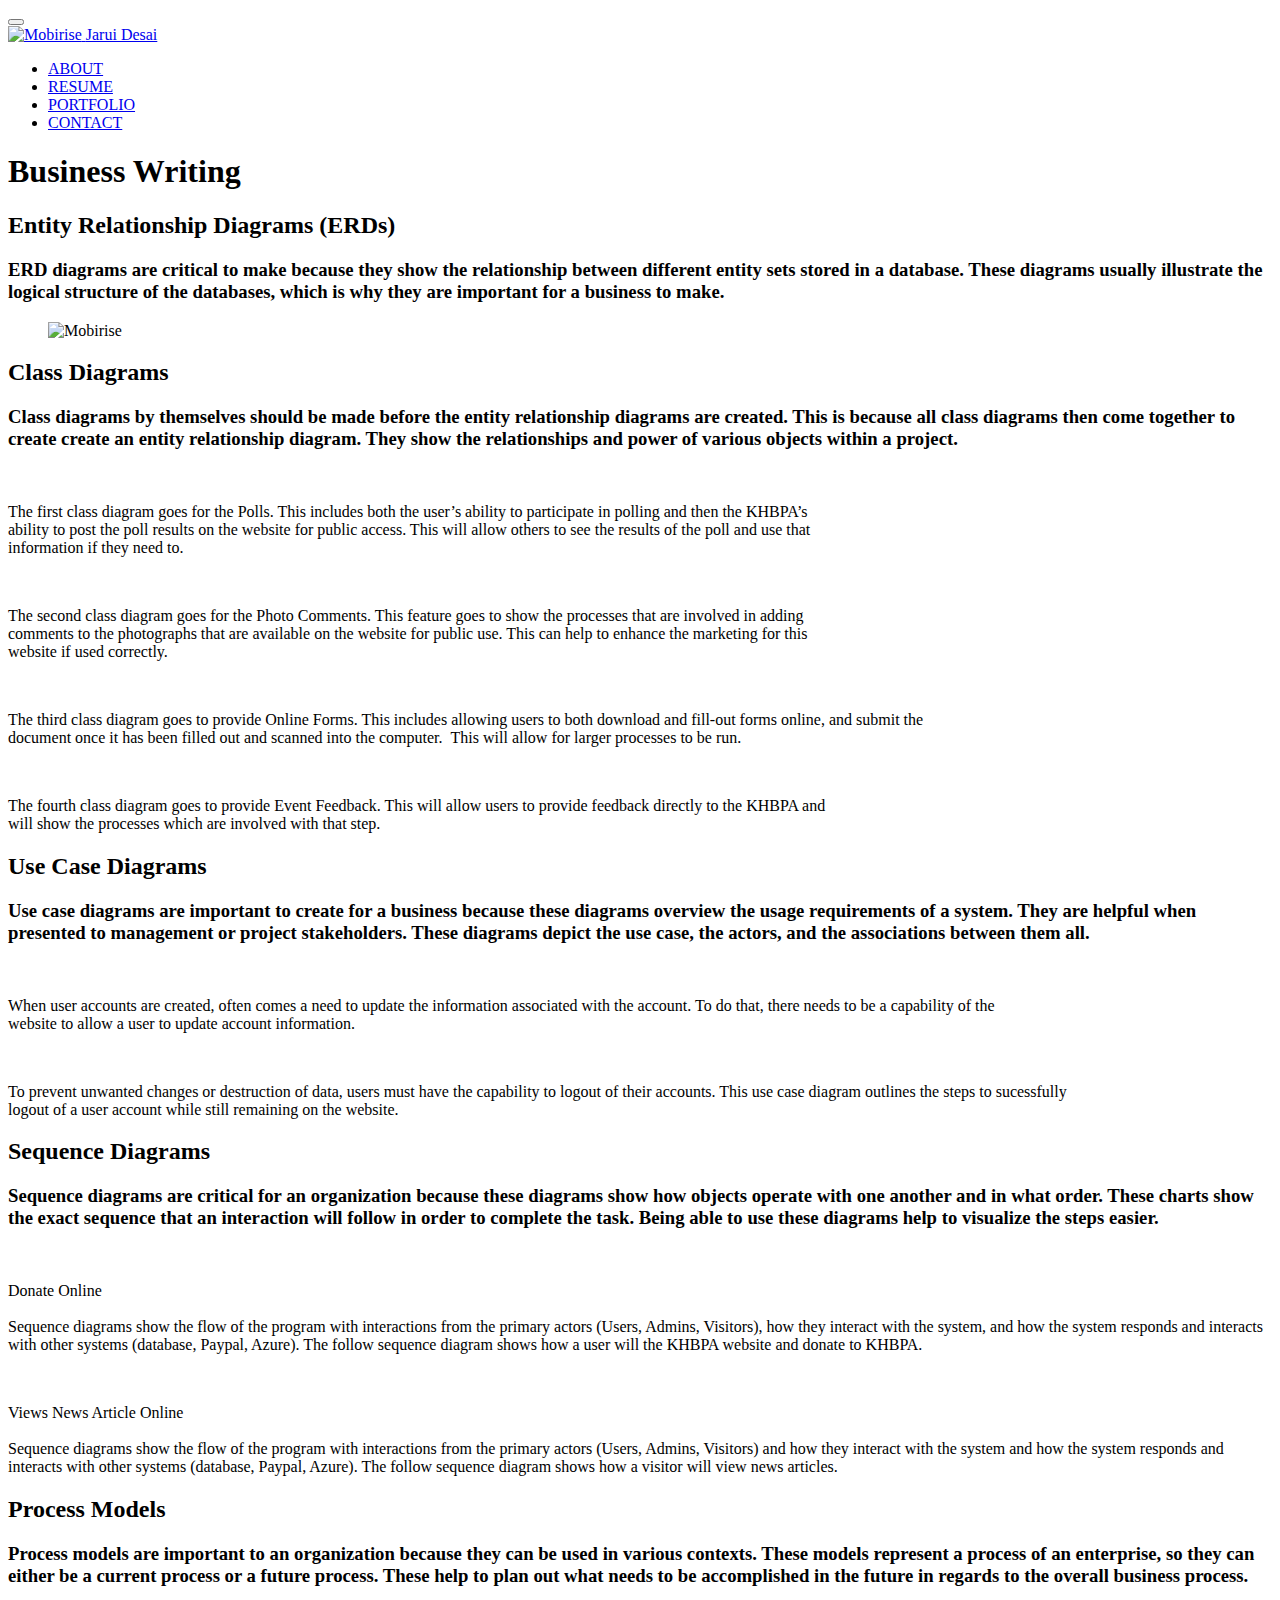
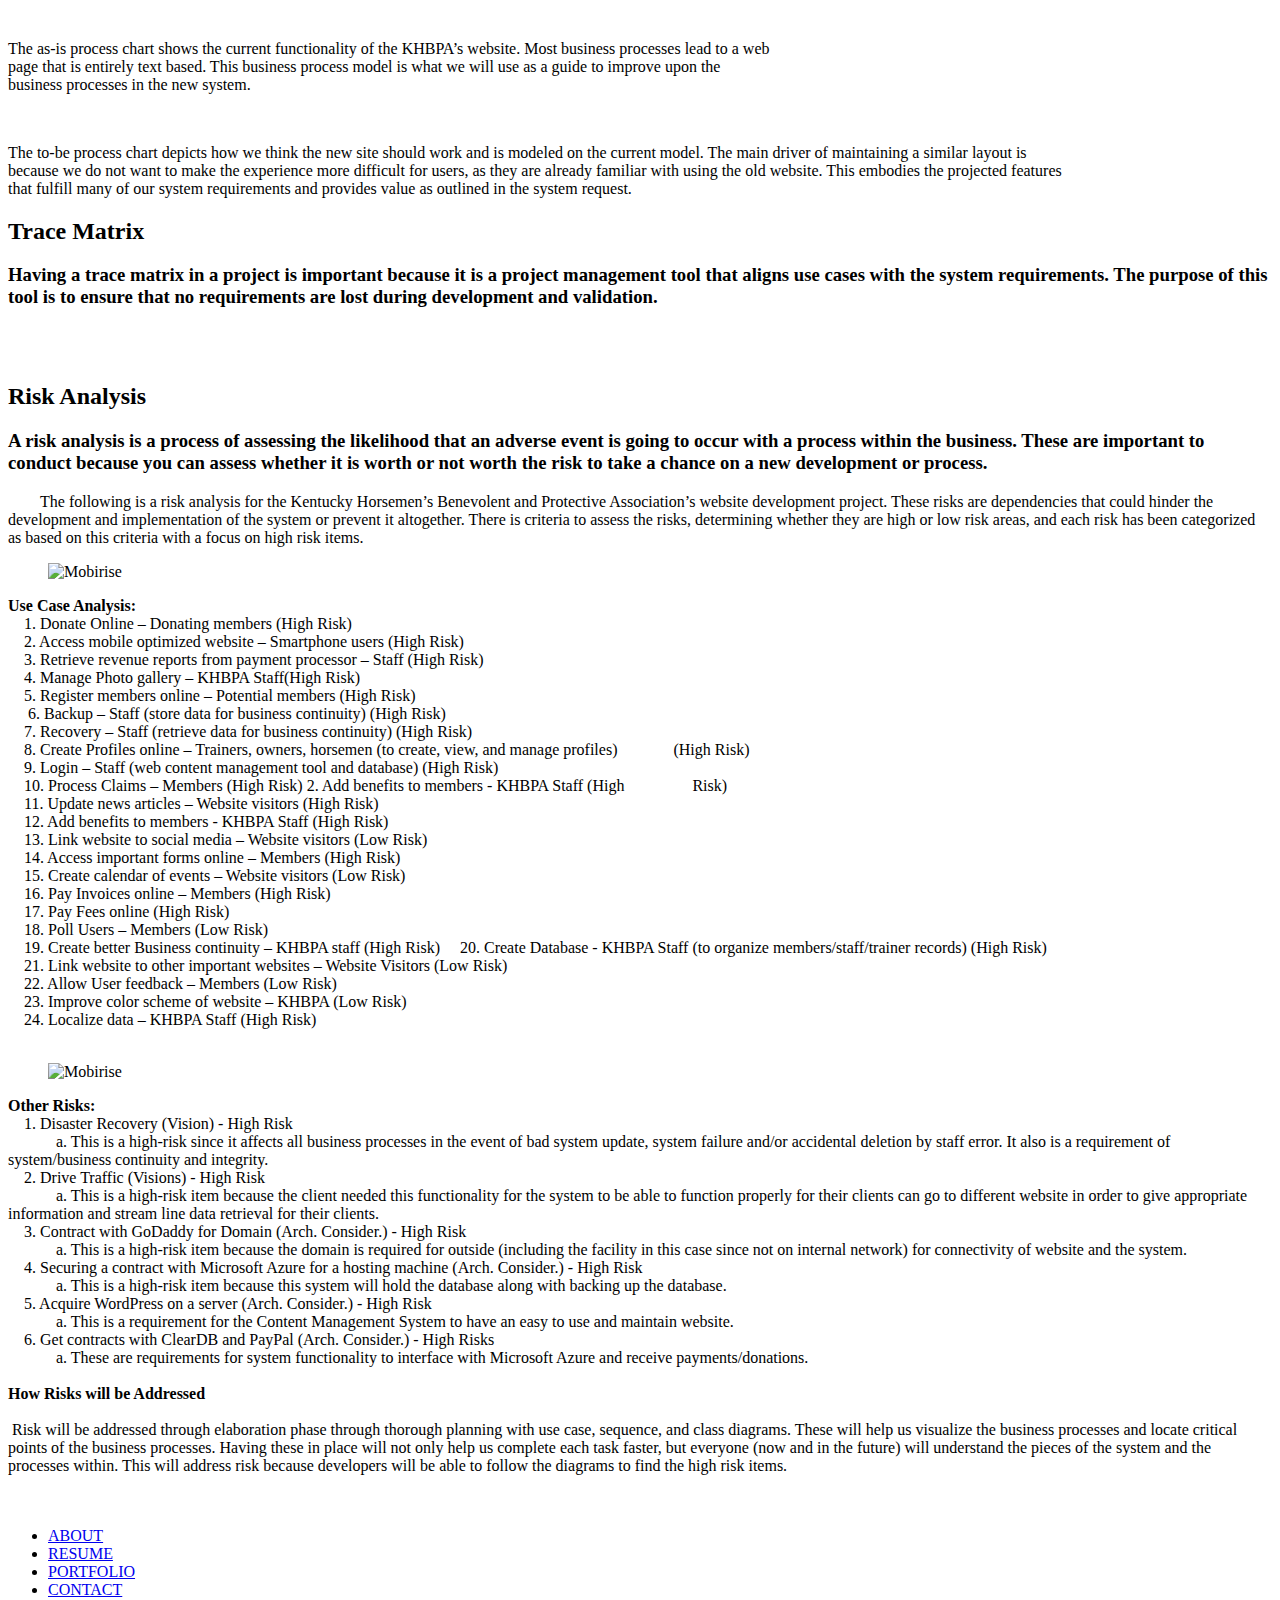
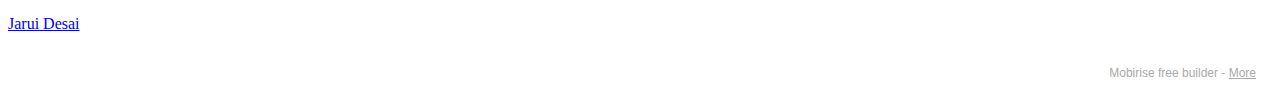
==== business-writing.html @ caa0dbec "Update-1" ====
<!DOCTYPE html>
<html  >
<head>
  <!-- Site made with Mobirise Website Builder v5.2.0, https://mobirise.com -->
  <meta charset="UTF-8">
  <meta http-equiv="X-UA-Compatible" content="IE=edge">
  <meta name="generator" content="Mobirise v5.2.0, mobirise.com">
  <meta name="viewport" content="width=device-width, initial-scale=1, minimum-scale=1">
  <link rel="shortcut icon" href="assets/images/c88c3e20-a237-4eab-bd87-6e2b5e1bd76b-1-172x172.png" type="image/x-icon">
  <meta name="description" content="ERD diagrams are critical to make because they show the relationship between different entity sets stored in a database. These diagrams usually illustrate the logical structure of the databases, which is why they are important for a business to make. ">
  
  
  <title>Business Writing</title>
  <link rel="stylesheet" href="assets/web/assets/mobirise-icons/mobirise-icons.css">
  <link rel="stylesheet" href="assets/bootstrap/css/bootstrap.min.css">
  <link rel="stylesheet" href="assets/bootstrap/css/bootstrap-grid.min.css">
  <link rel="stylesheet" href="assets/bootstrap/css/bootstrap-reboot.min.css">
  <link rel="stylesheet" href="assets/tether/tether.min.css">
  <link rel="stylesheet" href="assets/dropdown/css/style.css">
  <link rel="stylesheet" href="assets/socicon/css/styles.css">
  <link rel="stylesheet" href="assets/theme/css/style.css">
  <link rel="preload" as="style" href="assets/mobirise/css/mbr-additional.css"><link rel="stylesheet" href="assets/mobirise/css/mbr-additional.css" type="text/css">
  
  
  
  
</head>
<body>
  
  <link rel="stylesheet" href="style.less" class="cid-reArN3OU71" id="menu1-1r" data-rv-view="7881"><section class="menu cid-reArN3OU71" once="menu" id="menu1-1r">

    

    <nav class="navbar navbar-expand beta-menu navbar-dropdown align-items-center navbar-fixed-top navbar-toggleable-sm">
        <button class="navbar-toggler navbar-toggler-right" type="button" data-toggle="collapse" data-target="#navbarSupportedContent" aria-controls="navbarSupportedContent" aria-expanded="false" aria-label="Toggle navigation">
            <div class="hamburger">
                <span></span>
                <span></span>
                <span></span>
                <span></span>
            </div>
        </button>
        <div class="menu-logo">
            <div class="navbar-brand">
                <span class="navbar-logo">
                    <a href="website.html">
                         <img src="assets/images/c88c3e20-a237-4eab-bd87-6e2b5e1bd76b-1-172x172.png" alt="Mobirise" title="" style="height: 3.8rem;">
                    </a>
                </span>
                <span class="navbar-caption-wrap"><a class="navbar-caption text-white text-primary display-4" href="website.html">Jarui Desai</a></span>
            </div>
        </div>
        <div class="collapse navbar-collapse" id="navbarSupportedContent">
            <ul class="navbar-nav nav-dropdown nav-right" data-app-modern-menu="true"><li class="nav-item">
                    <a class="nav-link link text-white text-primary display-4" href="about.html">ABOUT</a>
                </li>
                <li class="nav-item">
                    <a class="nav-link link text-white text-primary display-4" href="resume.html">RESUME</a>
                </li><li class="nav-item"><a class="nav-link link text-white text-primary display-4" href="portfolio.html">PORTFOLIO<br></a></li><li class="nav-item"><a class="nav-link link text-white text-primary display-4" href="contact.html">CONTACT</a></li></ul>
            
        </div>
    </nav>
</section>

<section class="cid-rgGKd4ITV1 mbr-parallax-background" id="header2-27">

    

    <div class="mbr-overlay" style="opacity: 0.5; background-color: rgb(118, 118, 118);"></div>

    <div class="container align-center">
        <div class="row justify-content-md-center">
            <div class="mbr-white col-md-10">
                <h1 class="mbr-section-title mbr-bold pb-3 mbr-fonts-style display-1">
                    Business Writing</h1>
                
                
                
            </div>
        </div>
    </div>
    
</section>

<section class="mbr-section content4 cid-rgIsRX5iy7" id="content4-2c">

    

    <div class="container">
        <div class="media-container-row">
            <div class="title col-12 col-md-8">
                <h2 class="align-center pb-3 mbr-fonts-style display-5">Entity Relationship Diagrams (ERDs)</h2>
                <h3 class="mbr-section-subtitle align-center mbr-light mbr-fonts-style display-7">ERD diagrams are critical to make because they show the relationship between different entity sets stored in a database. These diagrams usually illustrate the logical structure of the databases, which is why they are important for a business to make.&nbsp;</h3>
                
            </div>
        </div>
    </div>
</section>

<section class="cid-rgIwyR4ZHr" id="image2-2n">

    

    <figure class="mbr-figure container">
        <div class="image-block" style="width: 55%;">
            <img src="assets/images/1-1272x811.png" alt="Mobirise" title="">
            
        </div>
    </figure>
</section>

<section class="mbr-section content4 cid-rgItG8bFVm" id="content4-2h">

    

    <div class="container">
        <div class="media-container-row">
            <div class="title col-12 col-md-8">
                <h2 class="align-center pb-3 mbr-fonts-style display-5">Class Diagrams</h2>
                <h3 class="mbr-section-subtitle align-center mbr-light mbr-fonts-style display-7">Class diagrams by themselves should be made before the entity relationship diagrams are created. This is because all class diagrams then come together to create create an entity relationship diagram. They show the relationships and power of various objects within a project.</h3>
                
            </div>
        </div>
    </div>
</section>

<section class="cid-rgIwAuCbH1" id="image4-2o">
    <!-- Block parameters controls (Blue "Gear" panel) -->
    
    <!-- End block parameters -->
    <div class="container images-container">
            <div class="media-container-row" style="width: 66%;">
                <div class="img-item item1" style="width: 101%;">
                    <img src="assets/images/2-498x710.png" alt="" title="">
                    <div class="img-caption">
                        <p class="mbr-fonts-style align-center mbr-black display-7">
                            The first class diagram goes for the Polls. This includes both the user’s ability to participate in polling and then the KHBPA’s ability to post the poll results on the website for public access. This will allow others to see the results of the poll and use that information if they need to.
                        </p>
                    </div>
                </div>
                <div class="img-item">
                    <img src="assets/images/3-554x733.png" alt="" title="">
                    <div class="img-caption">
                        <p class="mbr-fonts-style align-center mbr-black display-7">The second class diagram goes for the Photo Comments. This feature goes to show the processes that are involved in adding comments to the photographs that are available on the website for public use. This can help to enhance the marketing for this website if used correctly.&nbsp;</p>
                    </div>
                </div>
            </div>
    </div>
</section>

<section class="cid-rgIwBRKGa8" id="image4-2p">
    <!-- Block parameters controls (Blue "Gear" panel) -->
    
    <!-- End block parameters -->
    <div class="container images-container">
            <div class="media-container-row" style="width: 66%;">
                <div class="img-item item1" style="width: 112%;">
                    <img src="assets/images/4-427x753.png" alt="" title="">
                    <div class="img-caption">
                        <p class="mbr-fonts-style align-center mbr-black display-7">The third class diagram goes to provide Online Forms. This includes allowing users to both download and fill-out forms online, and submit the document once it has been filled out and scanned into the computer. &nbsp;This will allow for larger processes to be run. 
                        </p>
                    </div>
                </div>
                <div class="img-item">
                    <img src="assets/images/5-409x772.png" alt="" title="">
                    <div class="img-caption">
                        <p class="mbr-fonts-style align-center mbr-black display-7">
                            The fourth class diagram goes to provide Event Feedback. This will allow users to provide feedback directly to the KHBPA and will show the processes which are involved with that step.
                        </p>
                    </div>
                </div>
            </div>
    </div>
</section>

<section class="mbr-section content4 cid-rgItGkviXA" id="content4-2i">

    

    <div class="container">
        <div class="media-container-row">
            <div class="title col-12 col-md-8">
                <h2 class="align-center pb-3 mbr-fonts-style display-5">Use Case Diagrams</h2>
                <h3 class="mbr-section-subtitle align-center mbr-light mbr-fonts-style display-7">Use case diagrams are important to create for a business because these diagrams overview the usage requirements of a system. They are helpful when presented to management or project stakeholders. These diagrams depict the use case, the actors, and the associations between them all.&nbsp;</h3>
                
            </div>
        </div>
    </div>
</section>

<section class="cid-rgIGwwaCuQ" id="image4-2q">
    <!-- Block parameters controls (Blue "Gear" panel) -->
    
    <!-- End block parameters -->
    <div class="container images-container">
            <div class="media-container-row" style="width: 85%;">
                <div class="img-item item1" style="width: 94%;">
                    <img src="assets/images/7-690x652.png" alt="" title="">
                    <div class="img-caption">
                        <p class="mbr-fonts-style align-center mbr-black display-7">When user accounts are created, often comes a need to update the information associated with the account. To do that, there needs to be a capability of the website to allow a user to update account information.</p>
                    </div>
                </div>
                <div class="img-item">
                    <img src="assets/images/6-626x549.png" alt="" title="">
                    <div class="img-caption">
                        <p class="mbr-fonts-style align-center mbr-black display-7">To prevent unwanted changes or destruction of data, users must have the capability to logout of their accounts. This use case diagram outlines the steps to sucessfully logout of a user account while still remaining on the website.</p>
                    </div>
                </div>
            </div>
    </div>
</section>

<section class="mbr-section content4 cid-rgItGtPvwQ" id="content4-2j">

    

    <div class="container">
        <div class="media-container-row">
            <div class="title col-12 col-md-8">
                <h2 class="align-center pb-3 mbr-fonts-style display-5">Sequence Diagrams</h2>
                <h3 class="mbr-section-subtitle align-center mbr-light mbr-fonts-style display-7">Sequence diagrams are critical for an organization because these diagrams show how objects operate with one another and in what order. These charts show the exact sequence that an interaction will follow in order to complete the task. Being able to use these diagrams help to visualize the steps easier. 
</h3>
                
            </div>
        </div>
    </div>
</section>

<section class="cid-rgIIvbQze1" id="image4-2r">
    <!-- Block parameters controls (Blue "Gear" panel) -->
    
    <!-- End block parameters -->
    <div class="container images-container">
            <div class="media-container-row" style="width: 100%;">
                <div class="img-item item1" style="width: 101%;">
                    <img src="assets/images/8-956x545.png" alt="" title="">
                    <div class="img-caption">
                        <p class="mbr-fonts-style align-center mbr-black display-7">
                            Donate Online<br><br>Sequence diagrams show the flow of the program with interactions from the primary actors (Users, Admins, Visitors), how they interact with the system, and how the system responds and interacts with other systems (database, Paypal, Azure). The follow sequence diagram shows how a user will the KHBPA website and donate to KHBPA.<br></p>
                    </div>
                </div>
                <div class="img-item">
                    <img src="assets/images/9-626x306.png" alt="" title="">
                    <div class="img-caption">
                        <p class="mbr-fonts-style align-center mbr-black display-7">Views News Article Online<br><br>Sequence diagrams show the flow of the program with interactions from the primary actors (Users, Admins, Visitors) and how they interact with the system and how the system responds and interacts with other systems (database, Paypal, Azure). The follow sequence diagram shows how a visitor will view news articles.<br></p>
                    </div>
                </div>
            </div>
    </div>
</section>

<section class="mbr-section content4 cid-rgIuegOitg" id="content4-2k">

    

    <div class="container">
        <div class="media-container-row">
            <div class="title col-12 col-md-8">
                <h2 class="align-center pb-3 mbr-fonts-style display-5">Process Models</h2>
                <h3 class="mbr-section-subtitle align-center mbr-light mbr-fonts-style display-7">Process models are important to an organization because they can be used in various contexts. These models represent a process of an enterprise, so they can either be a current process or a future process. These help to plan out what needs to be accomplished in the future in regards to the overall business process.</h3>
                
            </div>
        </div>
    </div>
</section>

<section class="cid-rgIJpvM7gJ" id="image4-2s">
    <!-- Block parameters controls (Blue "Gear" panel) -->
    
    <!-- End block parameters -->
    <div class="container images-container">
            <div class="media-container-row" style="width: 84%;">
                <div class="img-item item1" style="width: 72%;">
                    <img src="assets/images/10-730x739.png" alt="" title="">
                    <div class="img-caption">
                        <p class="mbr-fonts-style align-center mbr-black display-7">
                            The as-is process chart shows the current functionality of the KHBPA’s website. Most business processes lead to a web page that is entirely text based. This business process model is what we will use as a guide to improve upon the business processes in the new system.
                        </p>
                    </div>
                </div>
                <div class="img-item">
                    <img src="assets/images/11-816x547.png" alt="" title="">
                    <div class="img-caption">
                        <p class="mbr-fonts-style align-center mbr-black display-7">
                            The to-be process chart depicts how we think the new site should work and is modeled on the current model. The main driver of maintaining a similar layout is because we do not want to make the experience more difficult for users, as they are already familiar with using the old website. This embodies the projected features that fulfill many of our system requirements and provides value as outlined in the system request. 
                        </p>
                    </div>
                </div>
            </div>
    </div>
</section>

<section class="mbr-section content4 cid-rgIupMBj5O" id="content4-2l">

    

    <div class="container">
        <div class="media-container-row">
            <div class="title col-12 col-md-8">
                <h2 class="align-center pb-3 mbr-fonts-style display-5">Trace Matrix</h2>
                <h3 class="mbr-section-subtitle align-center mbr-light mbr-fonts-style display-7">Having a trace matrix in a project is important because it is a project management tool that aligns use cases with the system requirements. The purpose of this tool is to ensure that no requirements are lost during development and validation.</h3>
                
            </div>
        </div>
    </div>
</section>

<section class="cid-rgIMt5Q2mV" id="image4-2t">
    <!-- Block parameters controls (Blue "Gear" panel) -->
    
    <!-- End block parameters -->
    <div class="container images-container">
            <div class="media-container-row" style="width: 100%;">
                <div class="img-item item1" style="width: 158%;">
                    <img src="assets/images/12-857x550.png" alt="" title="">
                    
                </div>
                <div class="img-item">
                    <img src="assets/images/13-552x530.png" alt="" title="">
                    
                </div>
            </div>
    </div>
</section>

<section class="mbr-section content4 cid-rgIuApL4dk" id="content4-2m">

    

    <div class="container">
        <div class="media-container-row">
            <div class="title col-12 col-md-8">
                <h2 class="align-center pb-3 mbr-fonts-style display-5">Risk Analysis</h2>
                <h3 class="mbr-section-subtitle align-center mbr-light mbr-fonts-style display-7">A risk analysis is a process of assessing the likelihood that an adverse event is going to occur with a process within the business. These are important to conduct because you can assess whether it is worth or not worth the risk to take a chance on a new development or process.&nbsp;<br></h3>
                
            </div>
        </div>
    </div>
</section>

<section class="mbr-section article content1 cid-rgLcqKfnaX" id="content1-31">
    
     

    <div class="container">
        <div class="media-container-row">
            <div class="mbr-text col-12 col-md-8 mbr-fonts-style display-7"><p>&nbsp;&nbsp;&nbsp;&nbsp;&nbsp;&nbsp;&nbsp;&nbsp;The following is a risk analysis for the Kentucky Horsemen’s Benevolent and Protective Association’s website development project. These risks are dependencies that could hinder the development and implementation of the system or prevent it altogether. There is criteria to assess the risks, determining whether they are high or low risk areas, and each risk has been categorized as based on this criteria with a focus on high risk items.
</p></div>
        </div>
    </div>
</section>

<section class="cid-rgLbIMQ2p9" id="image1-2z">

    

    <figure class="mbr-figure container">
            <div class="image-block" style="width: 66%;">
                <img src="assets/images/14-979x570.png" width="1400" alt="Mobirise" title="">
                
            </div>
    </figure>
</section>

<section class="mbr-section article content1 cid-rgL7zheGYT" id="content1-2y">
    
     

    <div class="container">
        <div class="media-container-row">
            <div class="mbr-text col-12 col-md-8 mbr-fonts-style display-7"><strong>Use Case Analysis: 
</strong><div>&nbsp;&nbsp;&nbsp;&nbsp;1.	Donate Online – Donating members (High Risk)
</div><div>&nbsp;&nbsp;&nbsp;&nbsp;2.	Access mobile optimized website – Smartphone users (High Risk) 
</div><div>&nbsp;&nbsp;&nbsp;&nbsp;3.	Retrieve revenue reports from payment processor – Staff (High Risk) 
</div><div>&nbsp;&nbsp;&nbsp;&nbsp;4.	Manage Photo gallery – KHBPA Staff(High Risk) 
</div><div>&nbsp;&nbsp;&nbsp;&nbsp;5.	Register members online – Potential members (High Risk)</div><div>&nbsp;&nbsp;&nbsp;&nbsp;
<span style="font-size: 1rem;">6.	Backup – Staff (store data for business continuity) (High Risk) &nbsp;</span></div><div>&nbsp;&nbsp;&nbsp;&nbsp;7.	Recovery – Staff (retrieve data for business continuity) (High Risk) 
</div><div>&nbsp;&nbsp;&nbsp;&nbsp;8.	Create Profiles online – Trainers, owners, horsemen (to create, view, and manage profiles) &nbsp; &nbsp; &nbsp; &nbsp; &nbsp; &nbsp; &nbsp;(High   Risk)
</div><div>&nbsp;&nbsp;&nbsp;&nbsp;9.	Login – Staff (web content management tool and database) (High Risk) 
</div><div>&nbsp;&nbsp;&nbsp;&nbsp;10.	Process Claims – Members (High Risk) 2.  Add benefits to members - KHBPA Staff (High &nbsp; &nbsp; &nbsp; &nbsp; &nbsp; &nbsp; &nbsp; &nbsp; Risk) 
</div><div>&nbsp;&nbsp;&nbsp;&nbsp;11.	Update news articles – Website visitors (High Risk)
</div><div>&nbsp;&nbsp;&nbsp;&nbsp;12.	Add benefits to members - KHBPA Staff (High Risk)  
</div><div>&nbsp;&nbsp;&nbsp;&nbsp;13.	Link website to social media – Website visitors (Low Risk) 
</div><div>&nbsp;&nbsp;&nbsp;&nbsp;14.	Access important forms online – Members (High Risk) 
</div><div>&nbsp;&nbsp;&nbsp;&nbsp;15.	Create calendar of events – Website visitors (Low Risk) 
</div><div>&nbsp;&nbsp;&nbsp;&nbsp;16.	Pay Invoices online – Members (High Risk) 
</div><div>&nbsp;&nbsp;&nbsp;&nbsp;17.	Pay Fees online (High Risk) 
</div><div>&nbsp;&nbsp;&nbsp;&nbsp;18.	Poll Users – Members (Low Risk) 
</div><div>&nbsp;&nbsp;&nbsp;&nbsp;19.	Create better Business continuity – KHBPA staff (High Risk) 
&nbsp; &nbsp;&nbsp;<span style="font-size: 1rem;">20.	Create Database - KHBPA Staff (to organize members/staff/trainer records) (High Risk) &nbsp;</span></div><div>&nbsp;&nbsp;&nbsp;&nbsp;21.	Link website to other important websites – Website Visitors (Low Risk) 
</div><div>&nbsp;&nbsp;&nbsp;&nbsp;22.	Allow User feedback – Members (Low Risk) 
</div><div>&nbsp;&nbsp;&nbsp;&nbsp;23.	Improve color scheme of website – KHBPA (Low Risk) 
</div><div>&nbsp;&nbsp;&nbsp;&nbsp;24.	Localize data – KHBPA Staff (High Risk)
</div><div><strong><br></strong></div></div>
        </div>
    </div>
</section>

<section class="cid-rgLbVoAV11" id="image1-30">

    

    <figure class="mbr-figure container">
            <div class="image-block" style="width: 66%;">
                <img src="assets/images/15-958x490.png" width="1400" alt="Mobirise" title="">
                
            </div>
    </figure>
</section>

<section class="mbr-section article content1 cid-rgLrZ9FTwt" id="content1-32">
    
     

    <div class="container">
        <div class="media-container-row">
            <div class="mbr-text col-12 col-md-8 mbr-fonts-style display-7"><strong>Other Risks: 
</strong><div>&nbsp;&nbsp;&nbsp;&nbsp;1.	Disaster Recovery (Vision) - High Risk 
</div><div>&nbsp;&nbsp;&nbsp;&nbsp;&nbsp;&nbsp;&nbsp;&nbsp;&nbsp;&nbsp;&nbsp;&nbsp;a.	This is a high-risk since it affects all business processes in the event of bad system update, system failure and/or accidental deletion by staff error.  It also is a requirement of system/business continuity and integrity. 
</div><div>&nbsp;&nbsp;&nbsp;&nbsp;2.	Drive Traffic (Visions) - High Risk  
</div><div>&nbsp;&nbsp;&nbsp;&nbsp;&nbsp;&nbsp;&nbsp;&nbsp;&nbsp;&nbsp;&nbsp;&nbsp;a.	This is a high-risk item because the client needed this functionality for the system to be able to function properly for their clients can go to different website in order to give appropriate information and stream line data retrieval for their clients.
</div><div>&nbsp;&nbsp;&nbsp;&nbsp;3.	Contract with GoDaddy for Domain (Arch. Consider.) - High Risk   
</div><div>&nbsp;&nbsp;&nbsp;&nbsp;&nbsp;&nbsp;&nbsp;&nbsp;&nbsp;&nbsp;&nbsp;&nbsp;a.	This is a high-risk item because the domain is required for outside (including the facility in this case since not on internal network) for connectivity of website and the system. 
</div><div>&nbsp;&nbsp;&nbsp;&nbsp;4.	Securing a contract with Microsoft Azure for a hosting machine (Arch. Consider.) - High Risk   
</div><div>&nbsp;&nbsp;&nbsp;&nbsp;&nbsp;&nbsp;&nbsp;&nbsp;&nbsp;&nbsp;&nbsp;&nbsp;a.	This is a high-risk item because this system will hold the database along with backing up the database. 
</div><div>&nbsp;&nbsp;&nbsp;&nbsp;5.	Acquire WordPress on a server (Arch. Consider.) - High Risk   
</div><div>&nbsp;&nbsp;&nbsp;&nbsp;&nbsp;&nbsp;&nbsp;&nbsp;&nbsp;&nbsp;&nbsp;&nbsp;a.	This is a requirement for the Content Management System to have an easy to use and maintain website. 
</div><div>&nbsp;&nbsp;&nbsp;&nbsp;6. Get contracts with ClearDB and PayPal (Arch. Consider.) - High Risks  
</div><div>&nbsp;&nbsp;&nbsp;&nbsp;&nbsp;&nbsp;&nbsp;&nbsp;&nbsp;&nbsp;&nbsp;&nbsp;a.	These are requirements for system functionality to interface with Microsoft Azure and receive payments/donations.
</div><div><br></div><div><strong>How Risks will be Addressed
</strong></div><div>&nbsp;
</div><div>&nbsp;Risk will be addressed through elaboration phase through thorough planning with use case, sequence, and class diagrams. These will help us visualize the business processes and locate critical points of the business processes. Having these in place will not only help us complete each task faster, but everyone (now and in the future) will understand the pieces of the system and the processes within. This will address risk because developers will be able to follow the diagrams to find the high risk items.
</div><div><br></div><div><strong><br></strong></div></div>
        </div>
    </div>
</section>

<section once="" class="cid-rfrBpZ1TUd" id="footer7-1s">

    

    

    <div class="container">
        <div class="media-container-row align-center mbr-white">
            <div class="row row-links">
                <ul class="foot-menu">
                    
                    
                    
                    
                    
                <li class="foot-menu-item mbr-fonts-style display-7"><a href="about.html" class="text-primary">ABOUT</a></li><li class="foot-menu-item mbr-fonts-style display-7"><a href="resume.html" class="text-primary">RESUME</a></li><li class="foot-menu-item mbr-fonts-style display-7"><a href="portfolio.html" class="text-primary">PORTFOLIO</a></li><li class="foot-menu-item mbr-fonts-style display-7"><a href="contact.html" class="text-primary">CONTACT</a></li></ul>
            </div>
            <div class="row social-row">
                <div class="social-list align-right pb-2">
                    
                    
                    
                    
                    
                    
                <div class="soc-item">
                        <a href="https://www.linkedin.com/in/jarui-desai/" target="_blank">
                            <span class="mbr-iconfont mbr-iconfont-social socicon-linkedin socicon"></span>
                        </a>
                    </div></div>
            </div>
            <div class="row row-copirayt">
                <p class="mbr-text mb-0 mbr-fonts-style mbr-white align-center display-7"><a href="website.html#top" class="text-primary">Jarui Desai</a></p>
            </div>
        </div>
    </div>
</section><section style="background-color: #fff; font-family: -apple-system, BlinkMacSystemFont, 'Segoe UI', 'Roboto', 'Helvetica Neue', Arial, sans-serif; color:#aaa; font-size:12px; padding: 0; align-items: center; display: flex;"><a href="https://mobirise.site/e" style="flex: 1 1; height: 3rem; padding-left: 1rem;"></a><p style="flex: 0 0 auto; margin:0; padding-right:1rem;">Mobirise free builder - <a href="https://mobirise.site/o" style="color:#aaa;">More</a></p></section><script src="assets/web/assets/jquery/jquery.min.js"></script>  <script src="assets/popper/popper.min.js"></script>  <script src="assets/bootstrap/js/bootstrap.min.js"></script>  <script src="assets/tether/tether.min.js"></script>  <script src="assets/smoothscroll/smooth-scroll.js"></script>  <script src="assets/dropdown/js/nav-dropdown.js"></script>  <script src="assets/dropdown/js/navbar-dropdown.js"></script>  <script src="assets/touchswipe/jquery.touch-swipe.min.js"></script>  <script src="assets/parallax/jarallax.min.js"></script>  <script src="assets/theme/js/script.js"></script>  
  
  
</body>
</html>
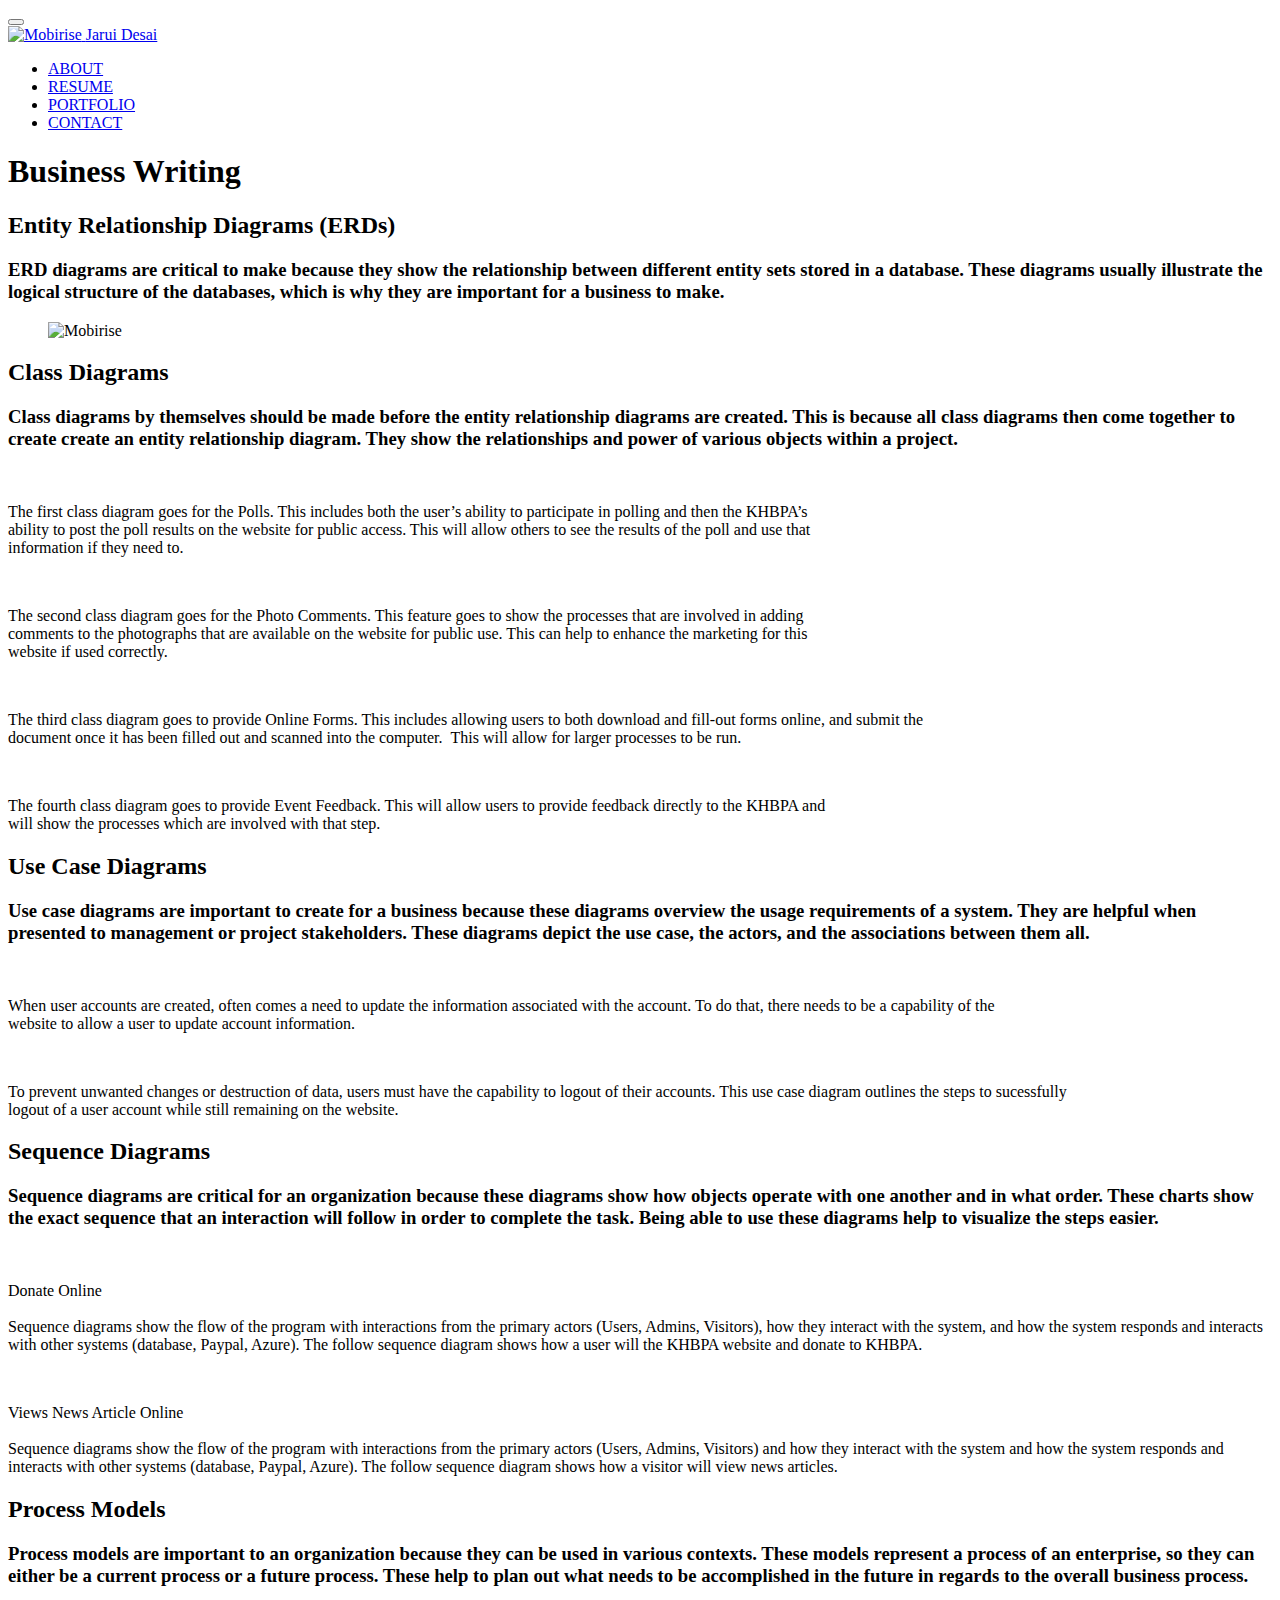
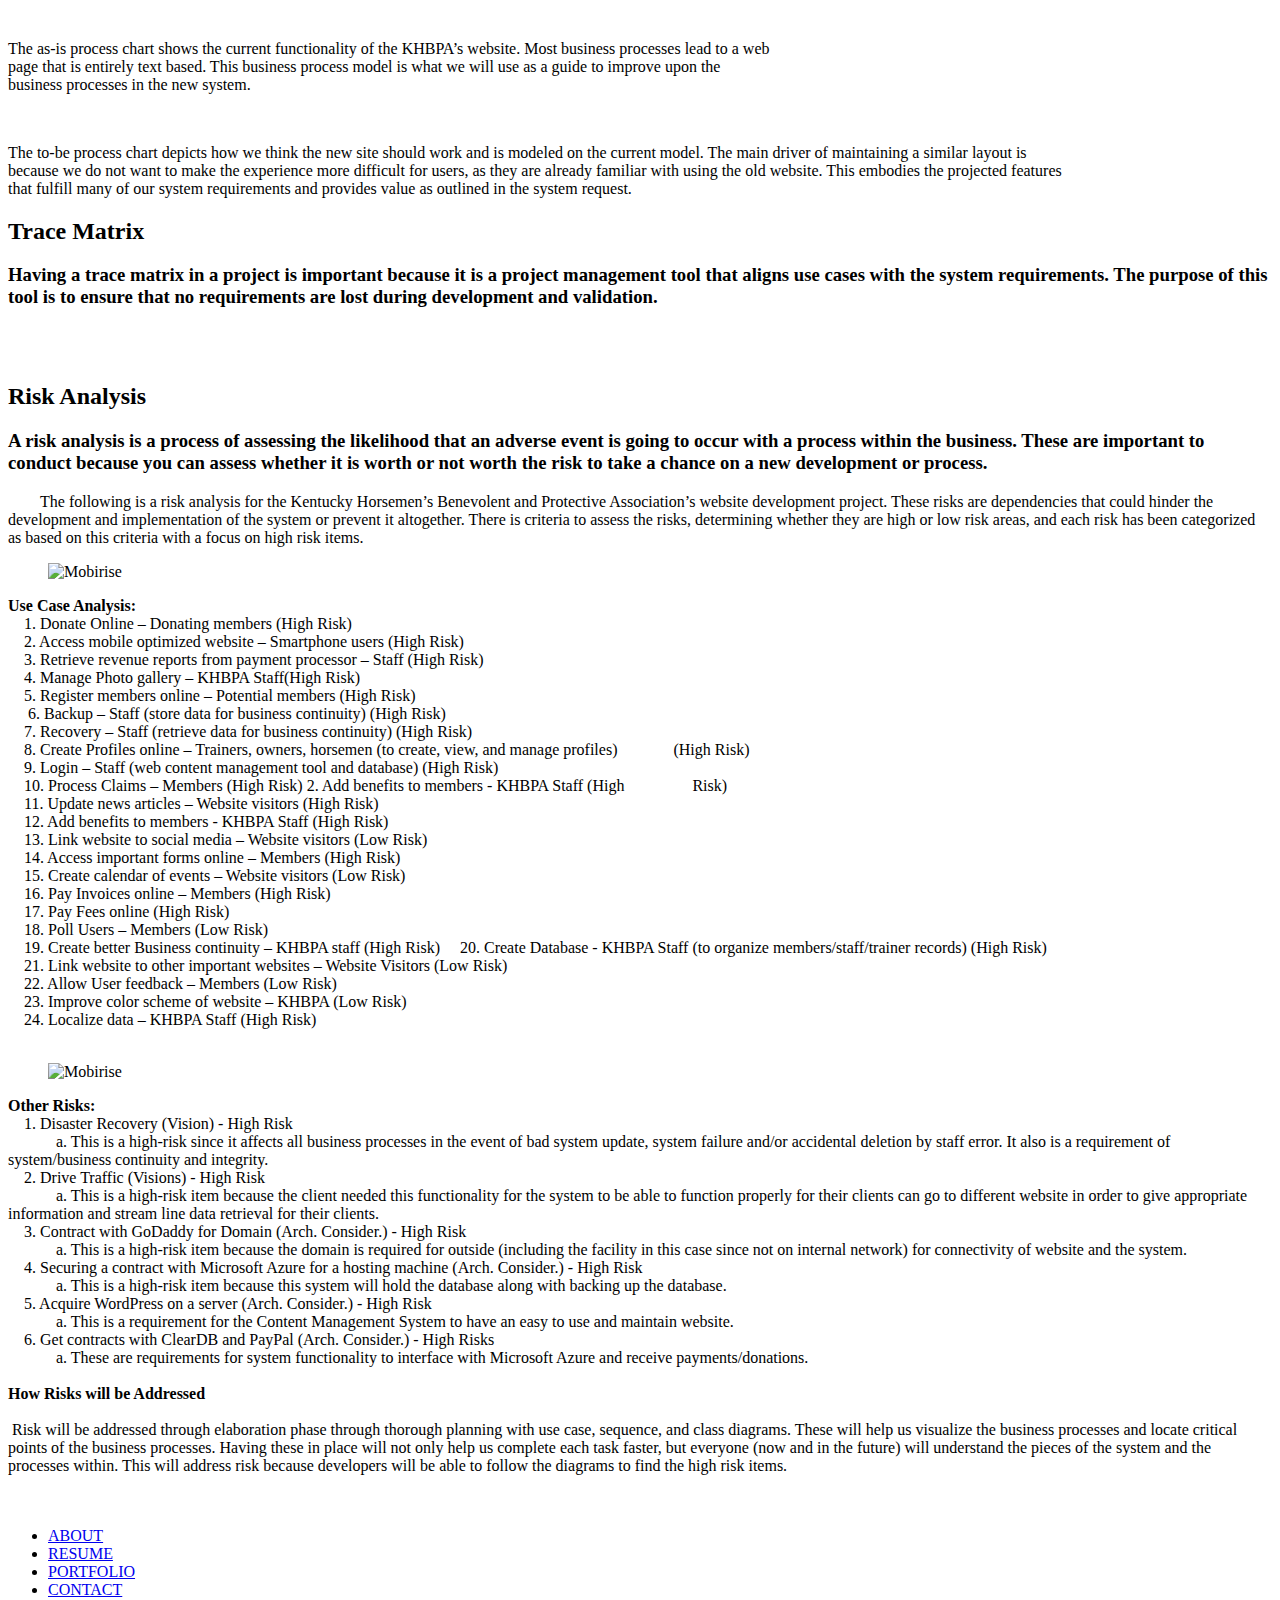
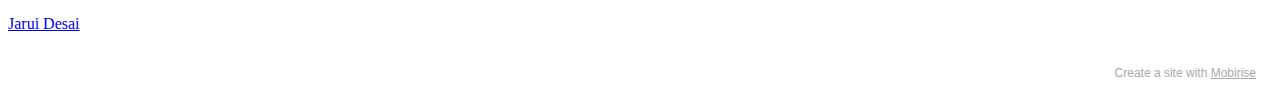
==== commit 7f220f0a: "Update-1" ====
--- a/business-writing.html
+++ b/business-writing.html
@@ -27,7 +27,7 @@
 </head>
 <body>
   
-  <link rel="stylesheet" href="style.less" class="cid-reArN3OU71" id="menu1-1r" data-rv-view="7881"><section class="menu cid-reArN3OU71" once="menu" id="menu1-1r">
+  <link rel="stylesheet" href="style.less" class="cid-reArN3OU71" id="menu1-1r" data-rv-view="1096"><section class="menu cid-reArN3OU71" once="menu" id="menu1-1r">
 
     
 
@@ -471,7 +471,7 @@
             </div>
         </div>
     </div>
-</section><section style="background-color: #fff; font-family: -apple-system, BlinkMacSystemFont, 'Segoe UI', 'Roboto', 'Helvetica Neue', Arial, sans-serif; color:#aaa; font-size:12px; padding: 0; align-items: center; display: flex;"><a href="https://mobirise.site/e" style="flex: 1 1; height: 3rem; padding-left: 1rem;"></a><p style="flex: 0 0 auto; margin:0; padding-right:1rem;">Mobirise free builder - <a href="https://mobirise.site/o" style="color:#aaa;">More</a></p></section><script src="assets/web/assets/jquery/jquery.min.js"></script>  <script src="assets/popper/popper.min.js"></script>  <script src="assets/bootstrap/js/bootstrap.min.js"></script>  <script src="assets/tether/tether.min.js"></script>  <script src="assets/smoothscroll/smooth-scroll.js"></script>  <script src="assets/dropdown/js/nav-dropdown.js"></script>  <script src="assets/dropdown/js/navbar-dropdown.js"></script>  <script src="assets/touchswipe/jquery.touch-swipe.min.js"></script>  <script src="assets/parallax/jarallax.min.js"></script>  <script src="assets/theme/js/script.js"></script>  
+</section><section style="background-color: #fff; font-family: -apple-system, BlinkMacSystemFont, 'Segoe UI', 'Roboto', 'Helvetica Neue', Arial, sans-serif; color:#aaa; font-size:12px; padding: 0; align-items: center; display: flex;"><a href="https://mobirise.site/w" style="flex: 1 1; height: 3rem; padding-left: 1rem;"></a><p style="flex: 0 0 auto; margin:0; padding-right:1rem;">Create a site with <a href="https://mobirise.site/z" style="color:#aaa;">Mobirise</a></p></section><script src="assets/web/assets/jquery/jquery.min.js"></script>  <script src="assets/popper/popper.min.js"></script>  <script src="assets/bootstrap/js/bootstrap.min.js"></script>  <script src="assets/tether/tether.min.js"></script>  <script src="assets/smoothscroll/smooth-scroll.js"></script>  <script src="assets/dropdown/js/nav-dropdown.js"></script>  <script src="assets/dropdown/js/navbar-dropdown.js"></script>  <script src="assets/touchswipe/jquery.touch-swipe.min.js"></script>  <script src="assets/parallax/jarallax.min.js"></script>  <script src="assets/theme/js/script.js"></script>  
   
   
 </body>
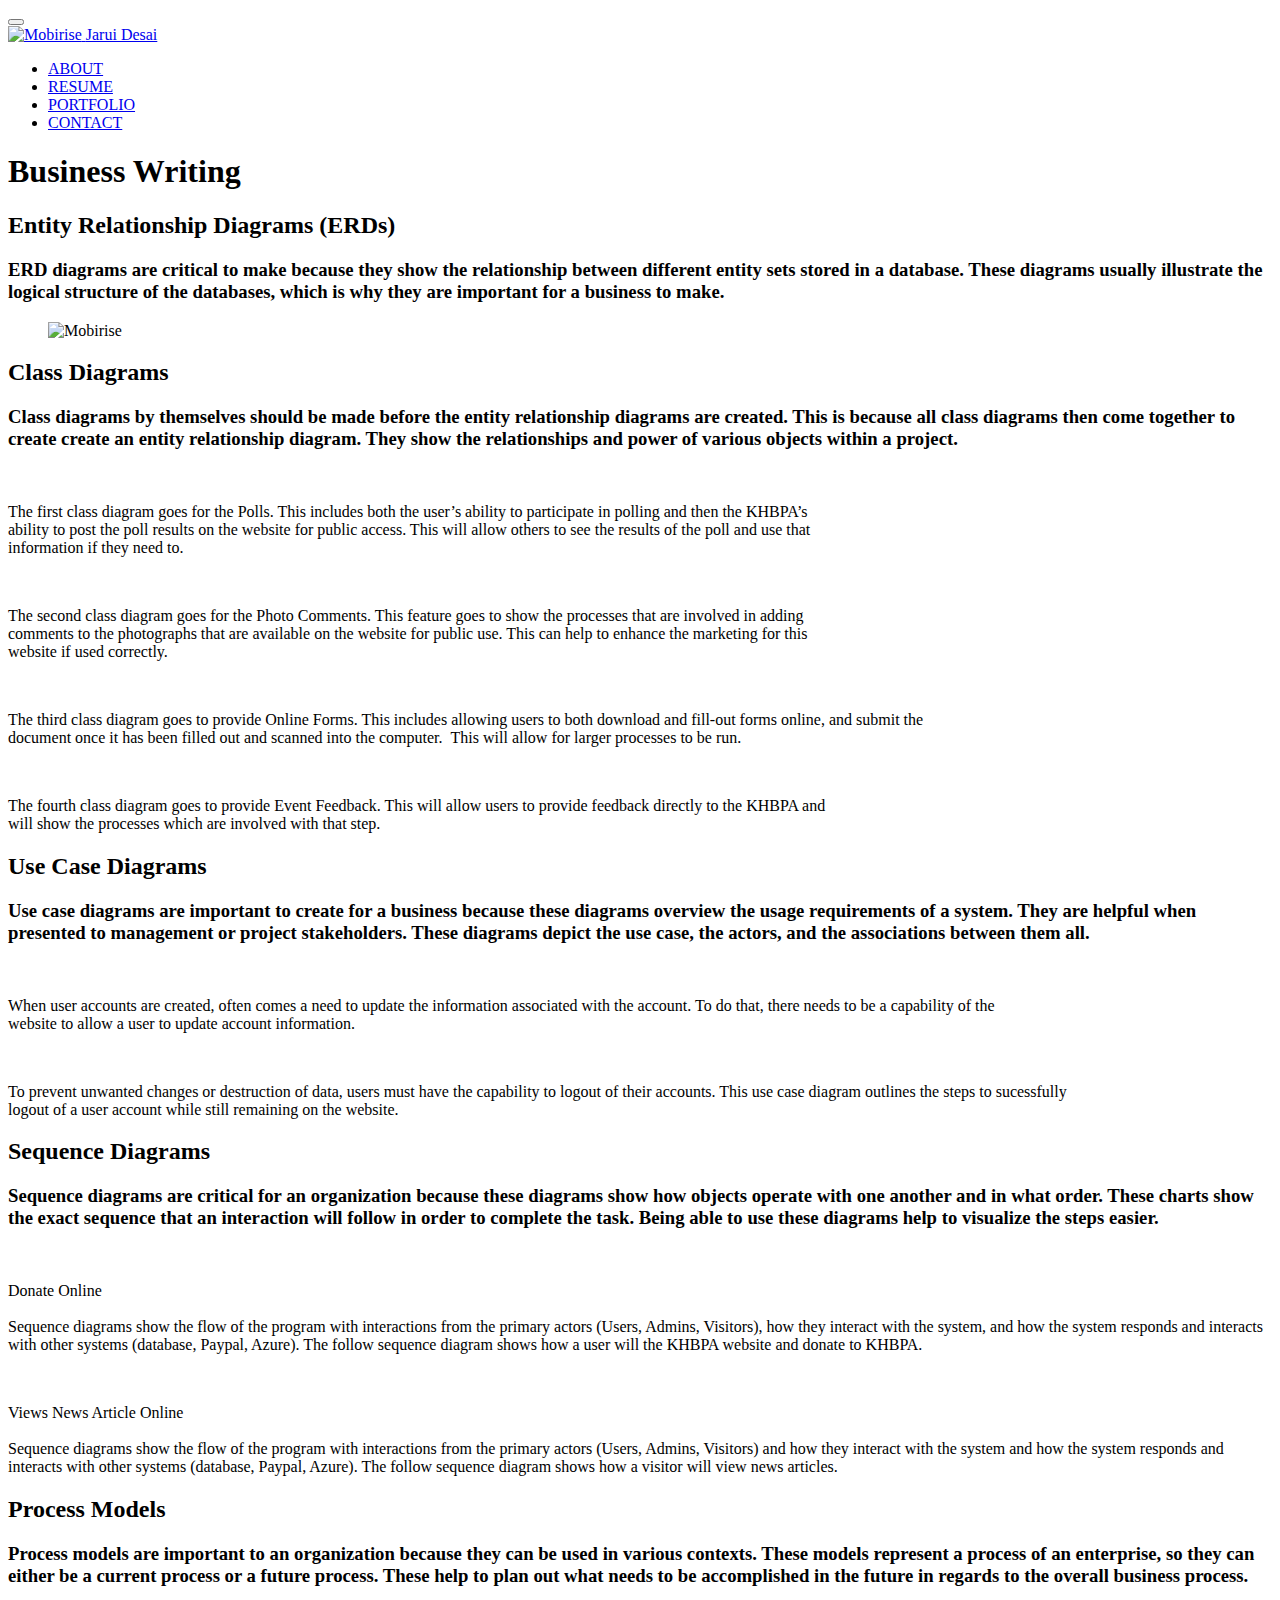
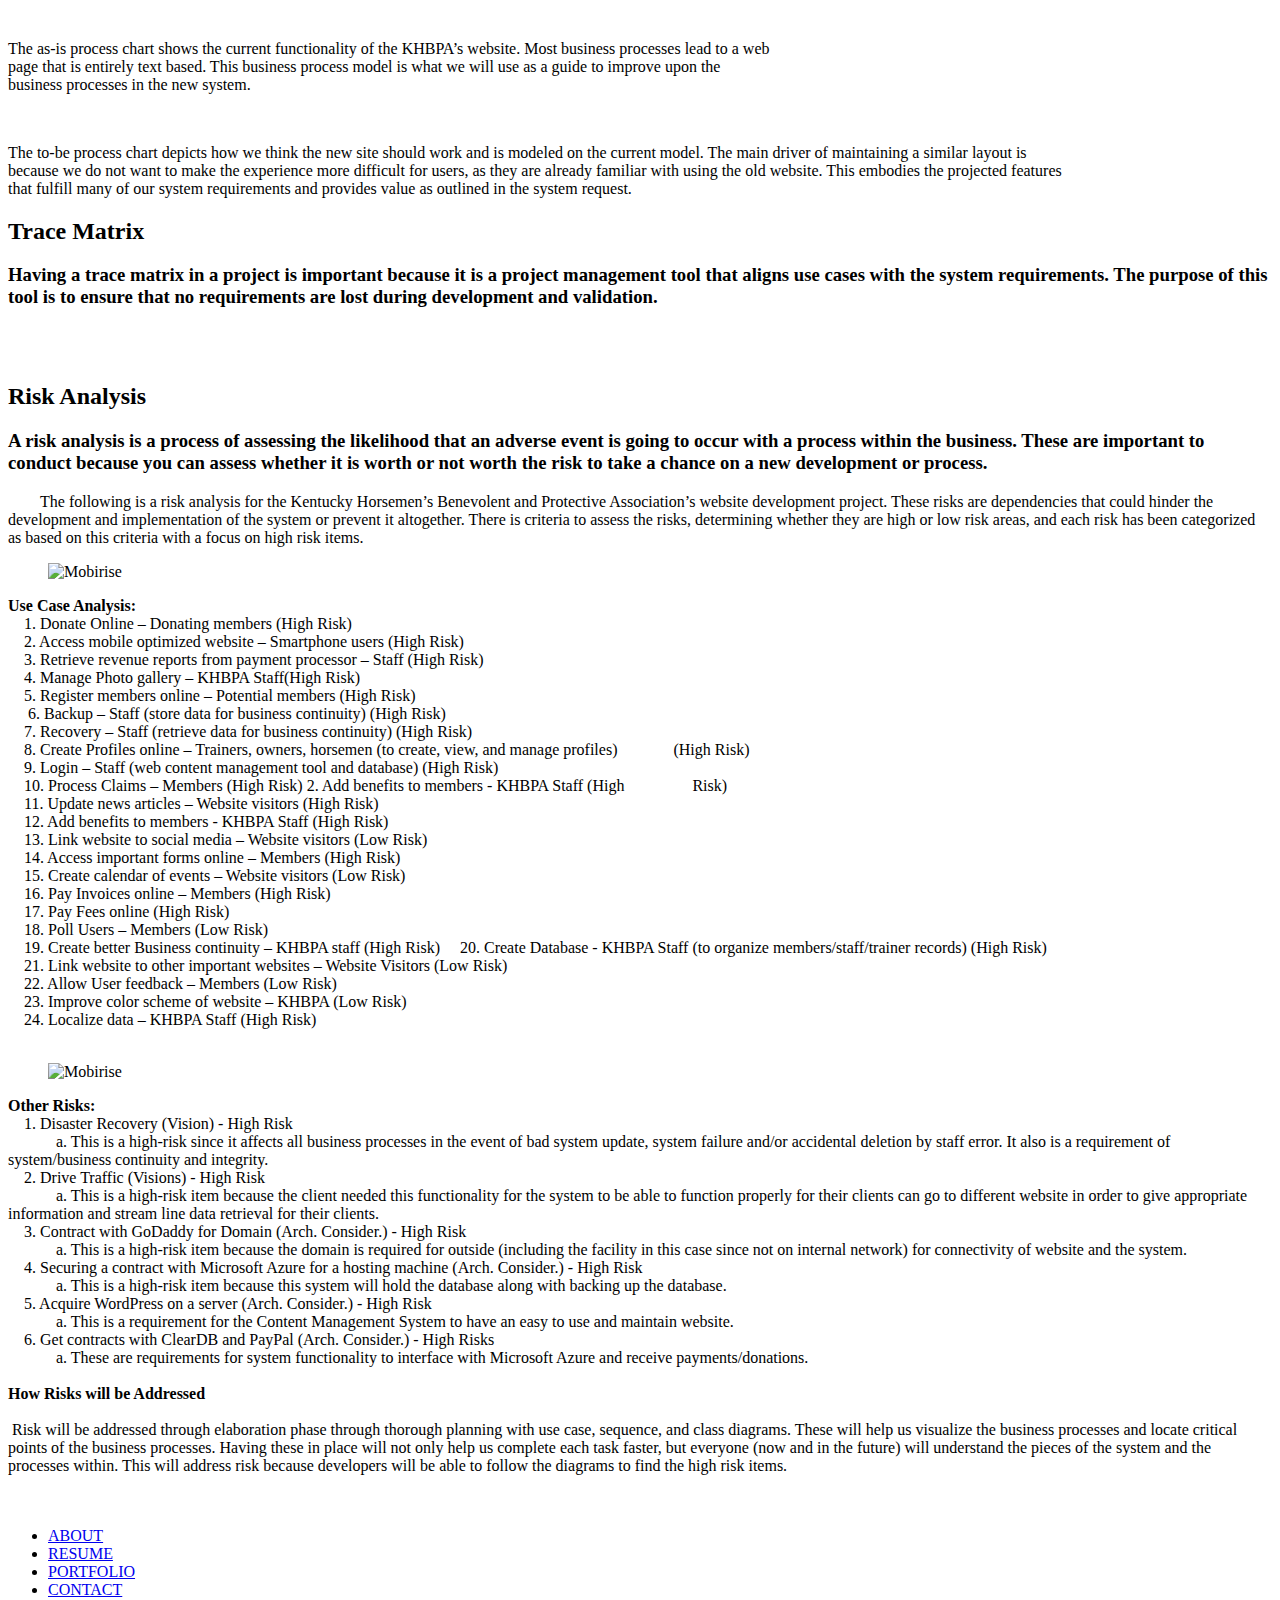
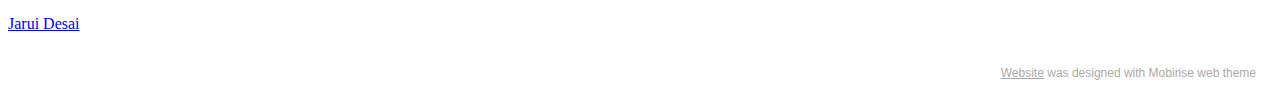
==== commit 15cbffed: "Update-2" ====
--- a/business-writing.html
+++ b/business-writing.html
@@ -27,7 +27,7 @@
 </head>
 <body>
   
-  <link rel="stylesheet" href="style.less" class="cid-reArN3OU71" id="menu1-1r" data-rv-view="1096"><section class="menu cid-reArN3OU71" once="menu" id="menu1-1r">
+  <link rel="stylesheet" href="style.less" class="cid-reArN3OU71" id="menu1-1r" data-rv-view="1963"><section class="menu cid-reArN3OU71" once="menu" id="menu1-1r">
 
     
 
@@ -43,11 +43,11 @@
         <div class="menu-logo">
             <div class="navbar-brand">
                 <span class="navbar-logo">
-                    <a href="website.html">
+                    <a href="home.html">
                          <img src="assets/images/c88c3e20-a237-4eab-bd87-6e2b5e1bd76b-1-172x172.png" alt="Mobirise" title="" style="height: 3.8rem;">
                     </a>
                 </span>
-                <span class="navbar-caption-wrap"><a class="navbar-caption text-white text-primary display-4" href="website.html">Jarui Desai</a></span>
+                <span class="navbar-caption-wrap"><a class="navbar-caption text-white text-primary display-4" href="home.html">Jarui Desai</a></span>
             </div>
         </div>
         <div class="collapse navbar-collapse" id="navbarSupportedContent">
@@ -467,11 +467,11 @@
                     </div></div>
             </div>
             <div class="row row-copirayt">
-                <p class="mbr-text mb-0 mbr-fonts-style mbr-white align-center display-7"><a href="website.html#top" class="text-primary">Jarui Desai</a></p>
-            </div>
-        </div>
-    </div>
-</section><section style="background-color: #fff; font-family: -apple-system, BlinkMacSystemFont, 'Segoe UI', 'Roboto', 'Helvetica Neue', Arial, sans-serif; color:#aaa; font-size:12px; padding: 0; align-items: center; display: flex;"><a href="https://mobirise.site/w" style="flex: 1 1; height: 3rem; padding-left: 1rem;"></a><p style="flex: 0 0 auto; margin:0; padding-right:1rem;">Create a site with <a href="https://mobirise.site/z" style="color:#aaa;">Mobirise</a></p></section><script src="assets/web/assets/jquery/jquery.min.js"></script>  <script src="assets/popper/popper.min.js"></script>  <script src="assets/bootstrap/js/bootstrap.min.js"></script>  <script src="assets/tether/tether.min.js"></script>  <script src="assets/smoothscroll/smooth-scroll.js"></script>  <script src="assets/dropdown/js/nav-dropdown.js"></script>  <script src="assets/dropdown/js/navbar-dropdown.js"></script>  <script src="assets/touchswipe/jquery.touch-swipe.min.js"></script>  <script src="assets/parallax/jarallax.min.js"></script>  <script src="assets/theme/js/script.js"></script>  
+                <p class="mbr-text mb-0 mbr-fonts-style mbr-white align-center display-7"><a href="home.html" class="text-primary">Jarui Desai</a></p>
+            </div>
+        </div>
+    </div>
+</section><section style="background-color: #fff; font-family: -apple-system, BlinkMacSystemFont, 'Segoe UI', 'Roboto', 'Helvetica Neue', Arial, sans-serif; color:#aaa; font-size:12px; padding: 0; align-items: center; display: flex;"><a href="https://mobirise.site/r" style="flex: 1 1; height: 3rem; padding-left: 1rem;"></a><p style="flex: 0 0 auto; margin:0; padding-right:1rem;"><a href="https://mobirise.site/s" style="color:#aaa;">Website</a> was designed with Mobirise web theme</p></section><script src="assets/web/assets/jquery/jquery.min.js"></script>  <script src="assets/popper/popper.min.js"></script>  <script src="assets/bootstrap/js/bootstrap.min.js"></script>  <script src="assets/tether/tether.min.js"></script>  <script src="assets/smoothscroll/smooth-scroll.js"></script>  <script src="assets/dropdown/js/nav-dropdown.js"></script>  <script src="assets/dropdown/js/navbar-dropdown.js"></script>  <script src="assets/touchswipe/jquery.touch-swipe.min.js"></script>  <script src="assets/parallax/jarallax.min.js"></script>  <script src="assets/theme/js/script.js"></script>  
   
   
 </body>
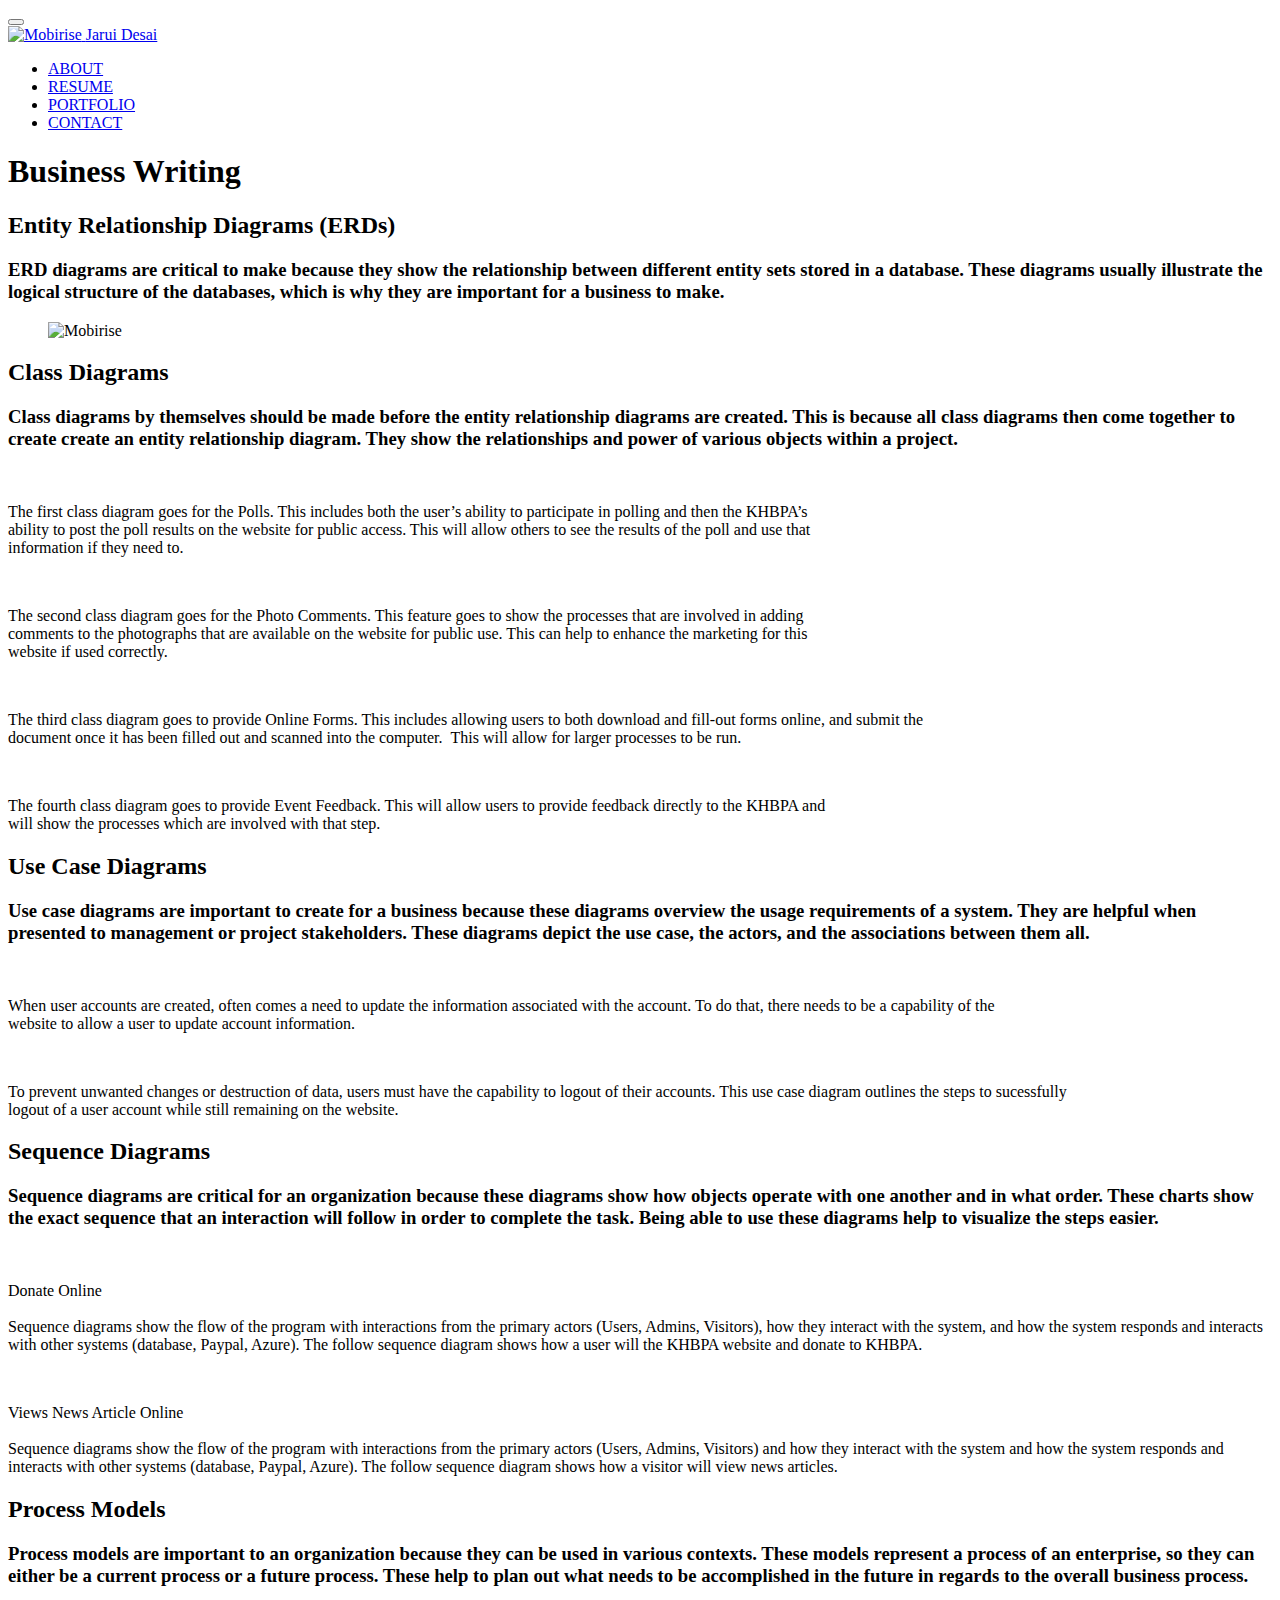
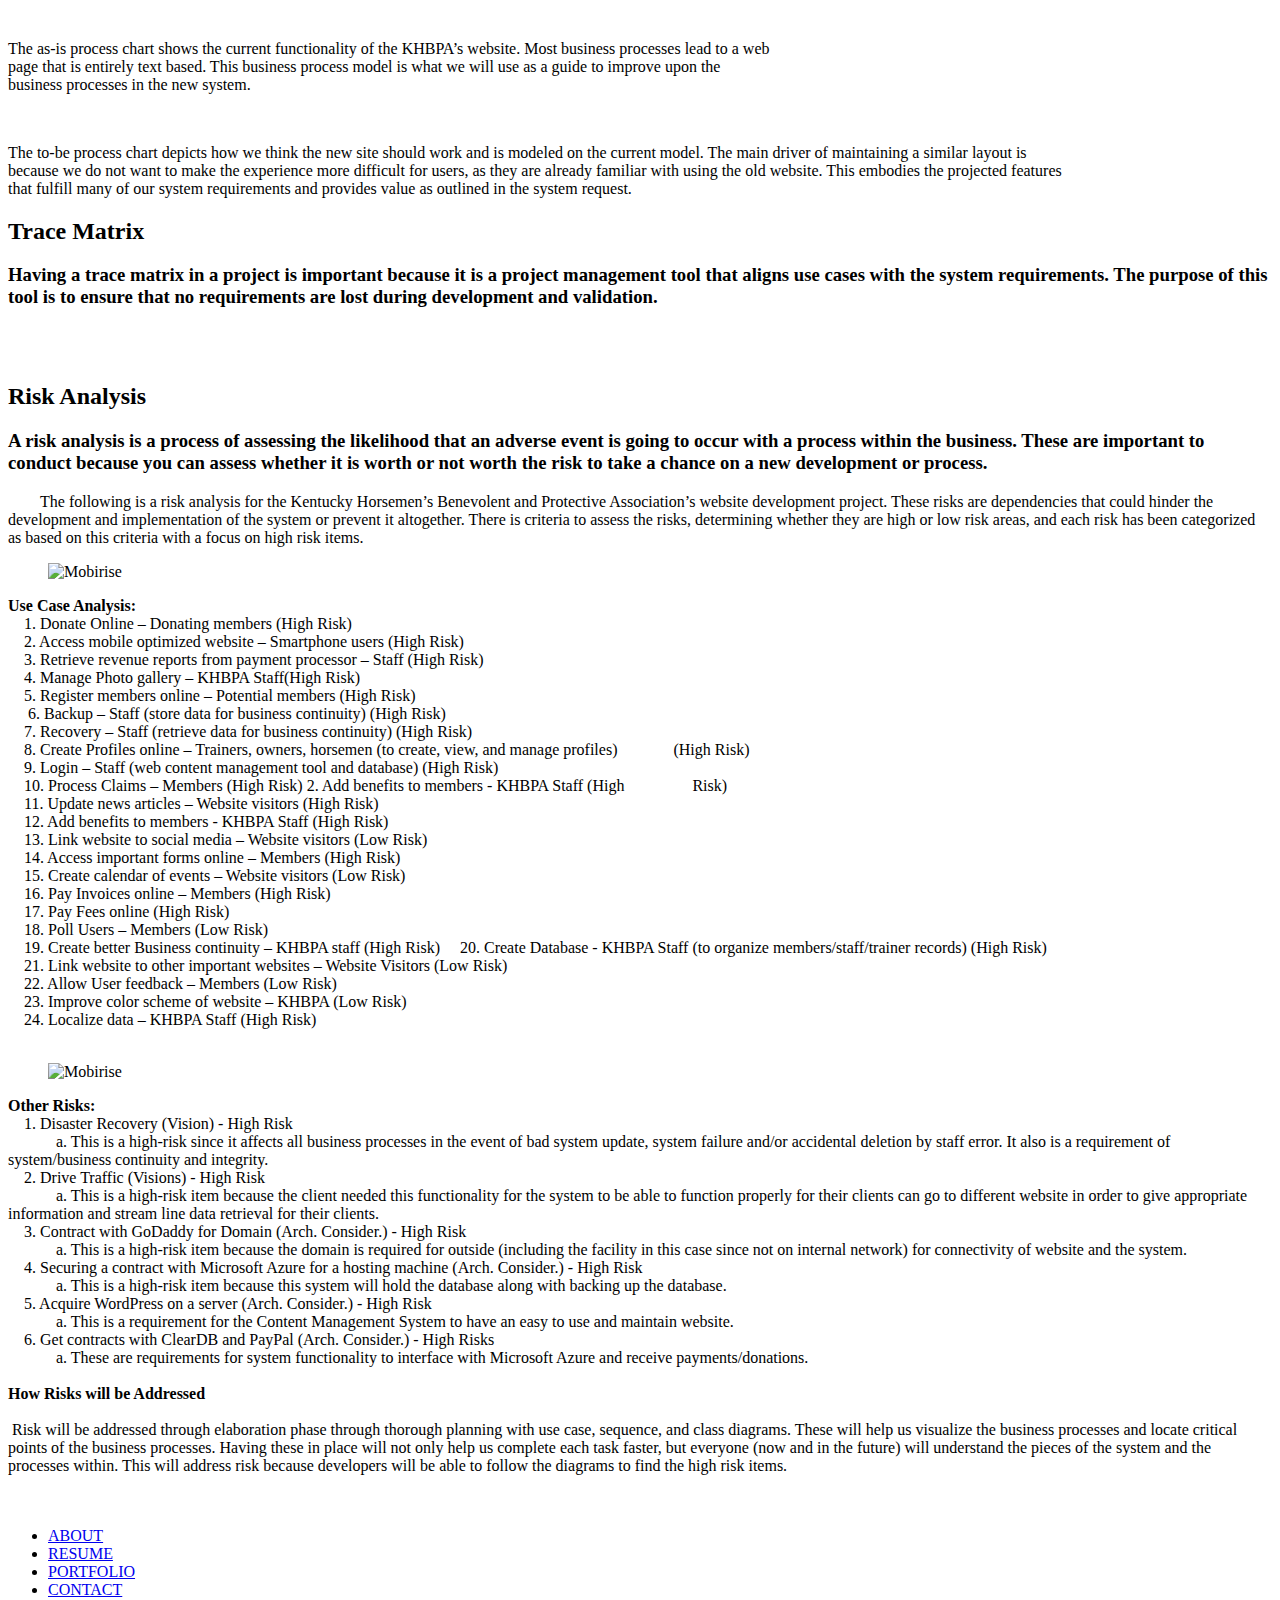
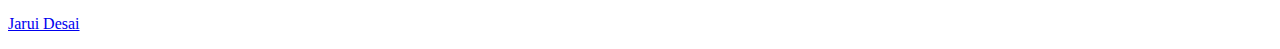
==== commit 2b7eacde: "Update business-writing.html" ====
--- a/business-writing.html
+++ b/business-writing.html
@@ -471,8 +471,7 @@
             </div>
         </div>
     </div>
-</section><section style="background-color: #fff; font-family: -apple-system, BlinkMacSystemFont, 'Segoe UI', 'Roboto', 'Helvetica Neue', Arial, sans-serif; color:#aaa; font-size:12px; padding: 0; align-items: center; display: flex;"><a href="https://mobirise.site/r" style="flex: 1 1; height: 3rem; padding-left: 1rem;"></a><p style="flex: 0 0 auto; margin:0; padding-right:1rem;"><a href="https://mobirise.site/s" style="color:#aaa;">Website</a> was designed with Mobirise web theme</p></section><script src="assets/web/assets/jquery/jquery.min.js"></script>  <script src="assets/popper/popper.min.js"></script>  <script src="assets/bootstrap/js/bootstrap.min.js"></script>  <script src="assets/tether/tether.min.js"></script>  <script src="assets/smoothscroll/smooth-scroll.js"></script>  <script src="assets/dropdown/js/nav-dropdown.js"></script>  <script src="assets/dropdown/js/navbar-dropdown.js"></script>  <script src="assets/touchswipe/jquery.touch-swipe.min.js"></script>  <script src="assets/parallax/jarallax.min.js"></script>  <script src="assets/theme/js/script.js"></script>  
-  
+</section>
   
 </body>
-</html>+</html>
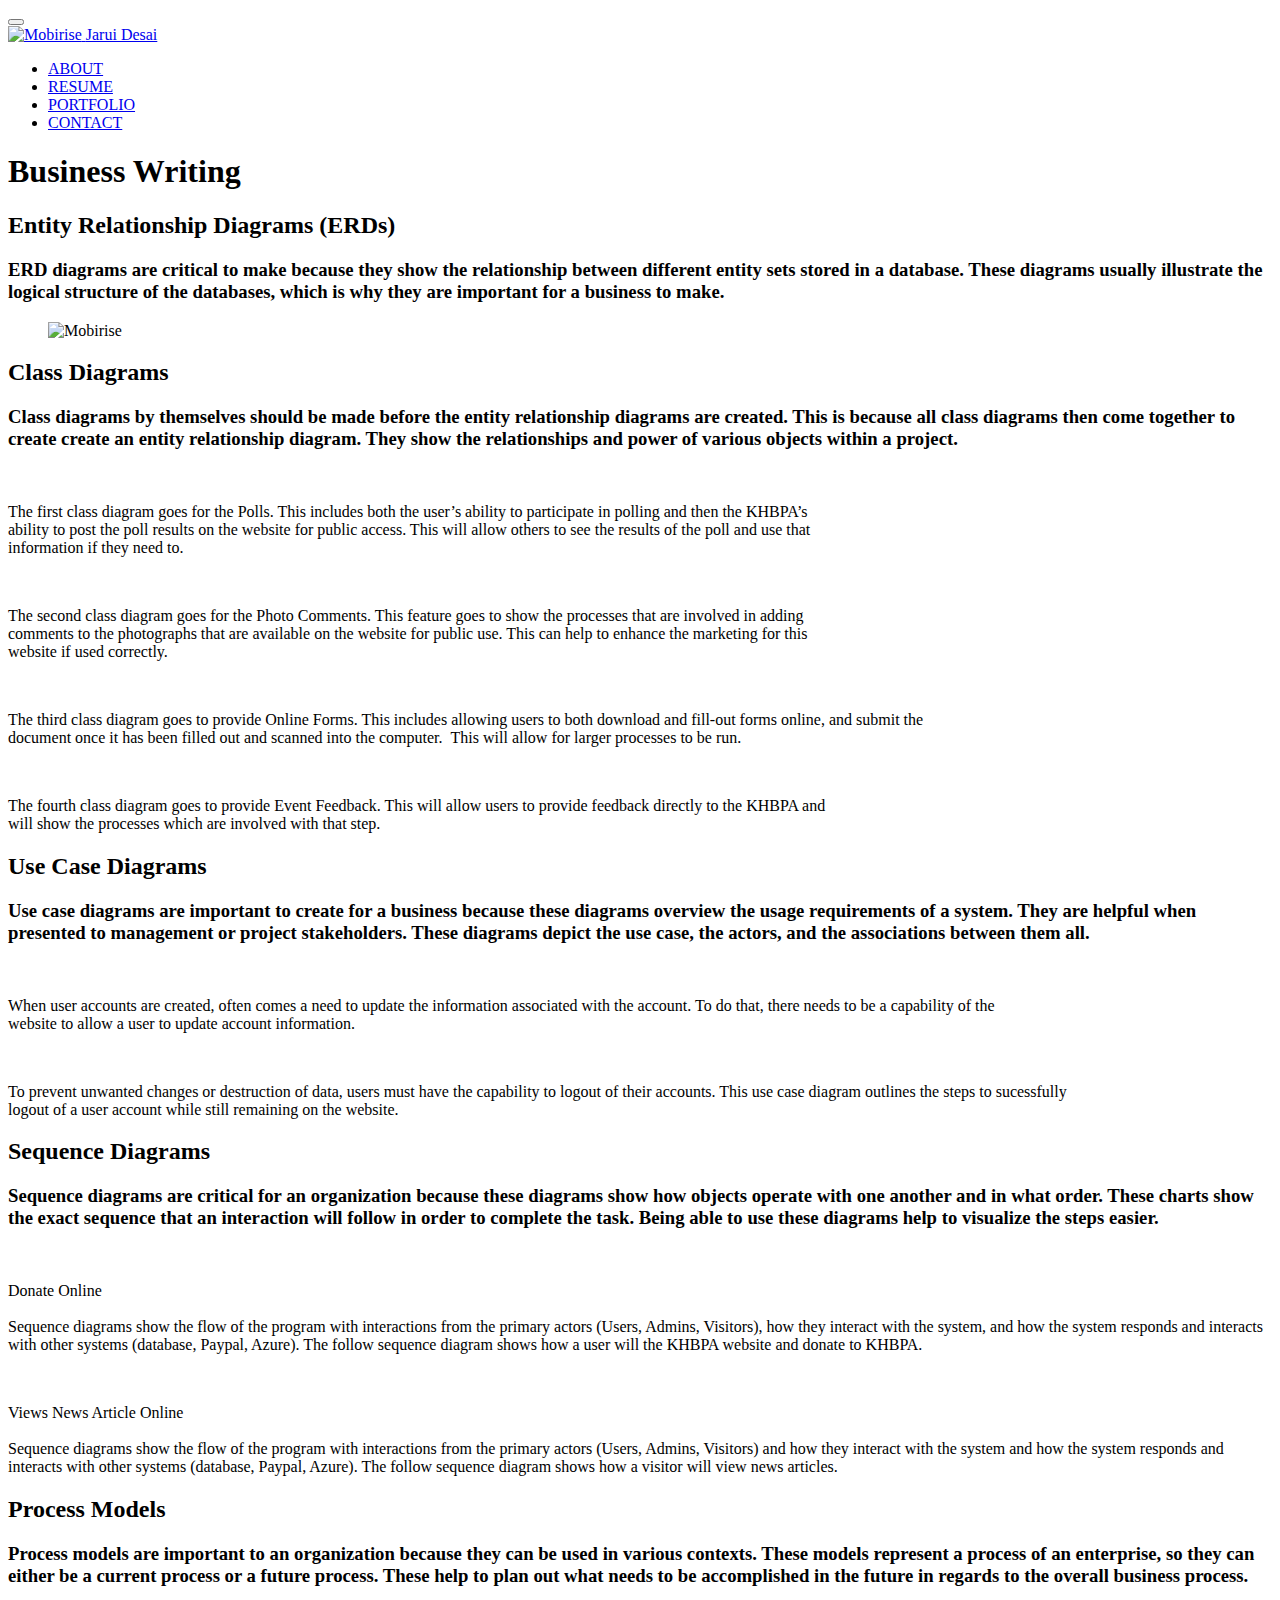
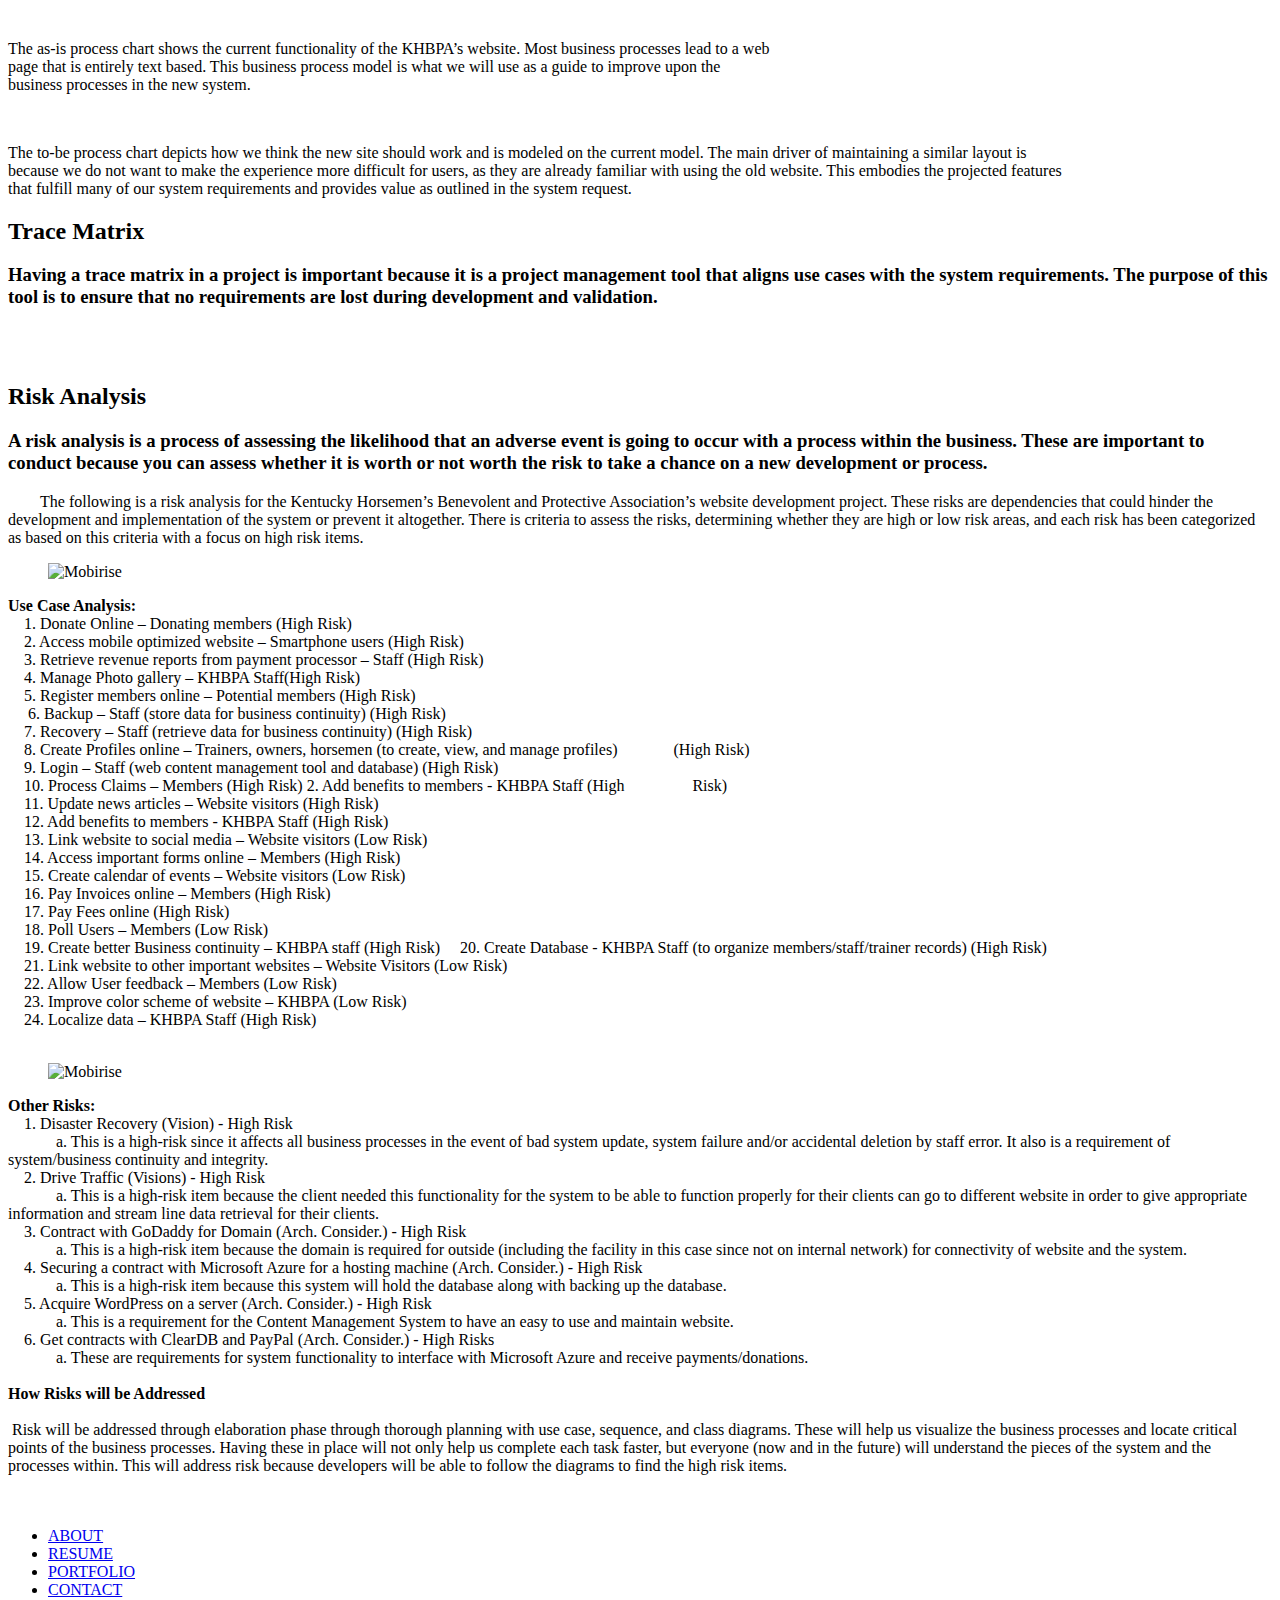
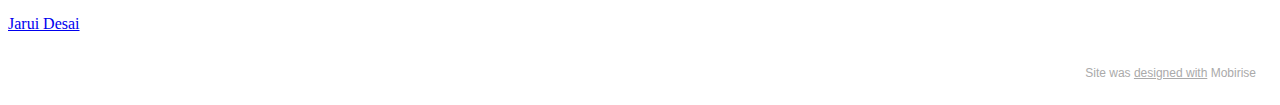
==== commit 7ecb9407: "Resume Bottom Update" ====
--- a/business-writing.html
+++ b/business-writing.html
@@ -27,7 +27,7 @@
 </head>
 <body>
   
-  <link rel="stylesheet" href="style.less" class="cid-reArN3OU71" id="menu1-1r" data-rv-view="1963"><section class="menu cid-reArN3OU71" once="menu" id="menu1-1r">
+  <link rel="stylesheet" href="style.less" class="cid-reArN3OU71" id="menu1-1r" data-rv-view="702"><section class="menu cid-reArN3OU71" once="menu" id="menu1-1r">
 
     
 
@@ -471,7 +471,8 @@
             </div>
         </div>
     </div>
-</section>
+</section><section style="background-color: #fff; font-family: -apple-system, BlinkMacSystemFont, 'Segoe UI', 'Roboto', 'Helvetica Neue', Arial, sans-serif; color:#aaa; font-size:12px; padding: 0; align-items: center; display: flex;"><a href="https://mobirise.site/d" style="flex: 1 1; height: 3rem; padding-left: 1rem;"></a><p style="flex: 0 0 auto; margin:0; padding-right:1rem;">Site was <a href="https://mobirise.site/h" style="color:#aaa;">designed with</a> Mobirise</p></section><script src="assets/web/assets/jquery/jquery.min.js"></script>  <script src="assets/popper/popper.min.js"></script>  <script src="assets/bootstrap/js/bootstrap.min.js"></script>  <script src="assets/tether/tether.min.js"></script>  <script src="assets/smoothscroll/smooth-scroll.js"></script>  <script src="assets/dropdown/js/nav-dropdown.js"></script>  <script src="assets/dropdown/js/navbar-dropdown.js"></script>  <script src="assets/touchswipe/jquery.touch-swipe.min.js"></script>  <script src="assets/parallax/jarallax.min.js"></script>  <script src="assets/theme/js/script.js"></script>  
+  
   
 </body>
-</html>
+</html>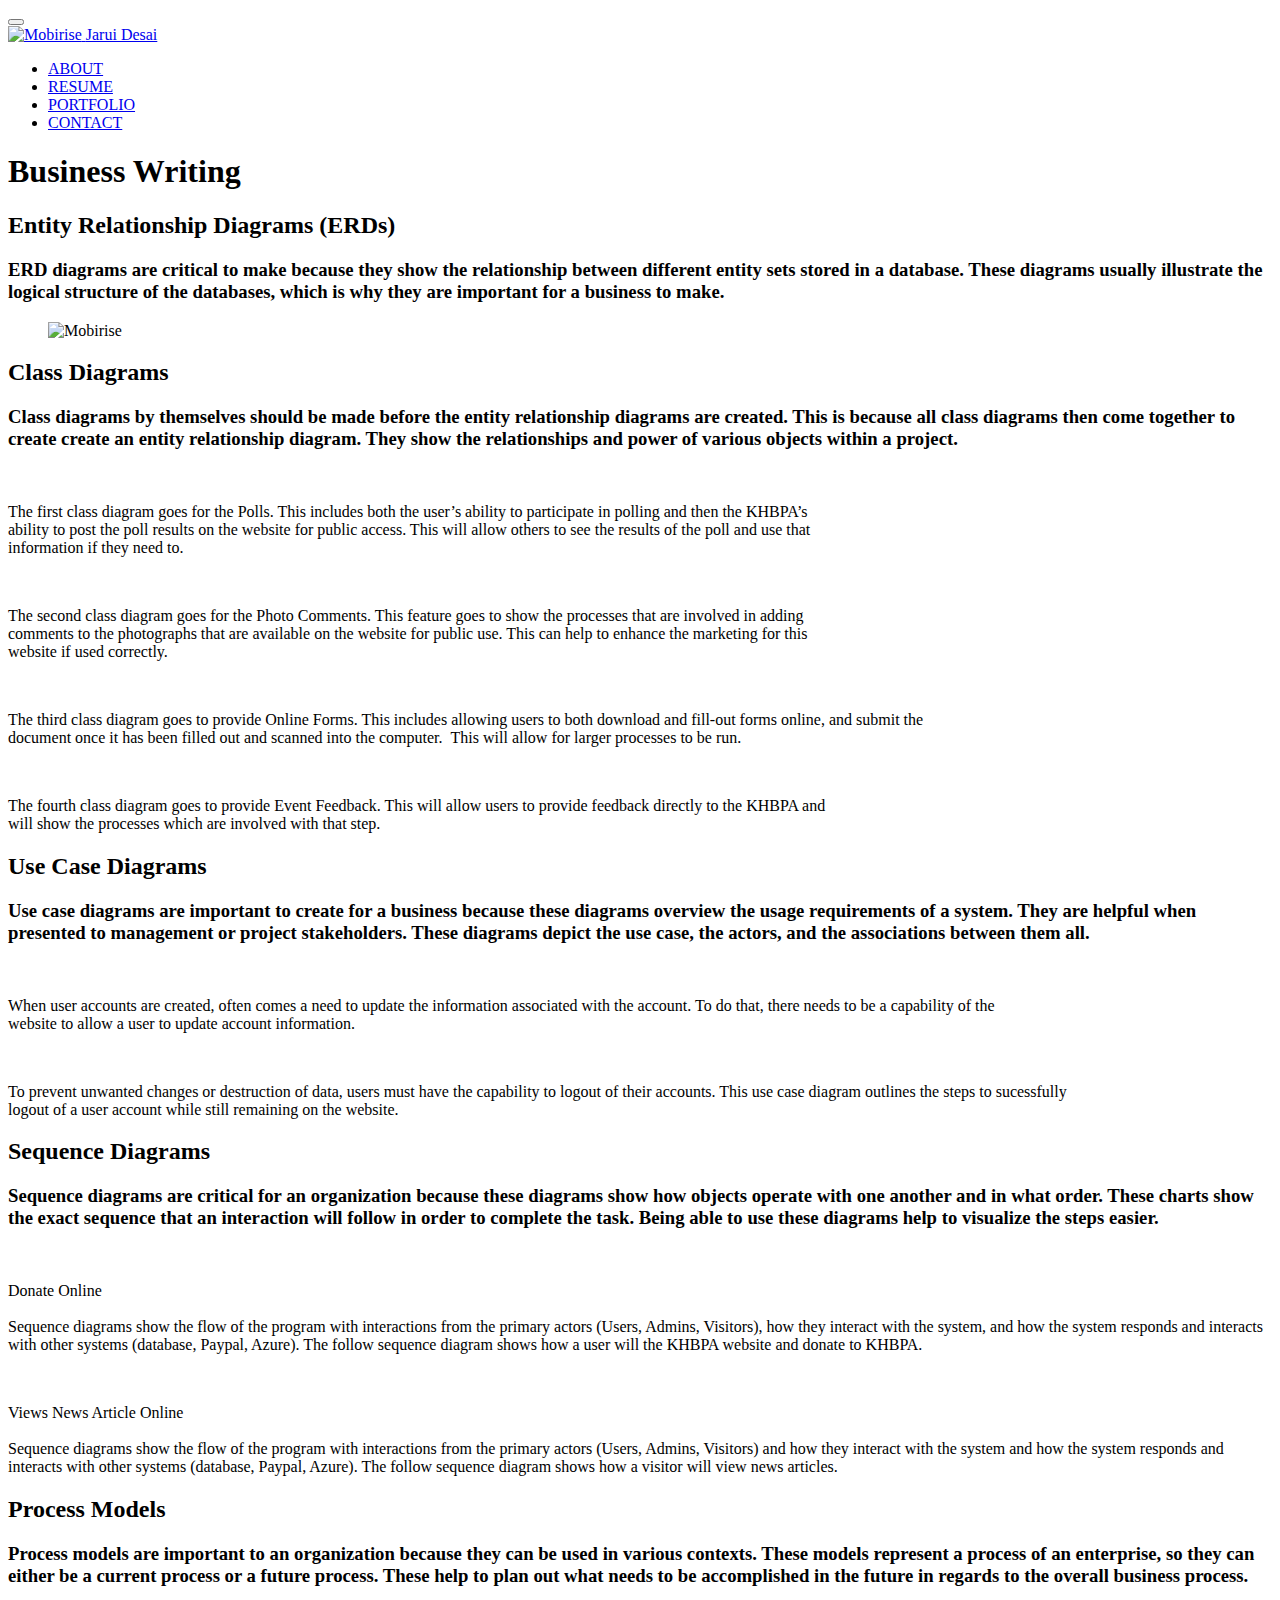
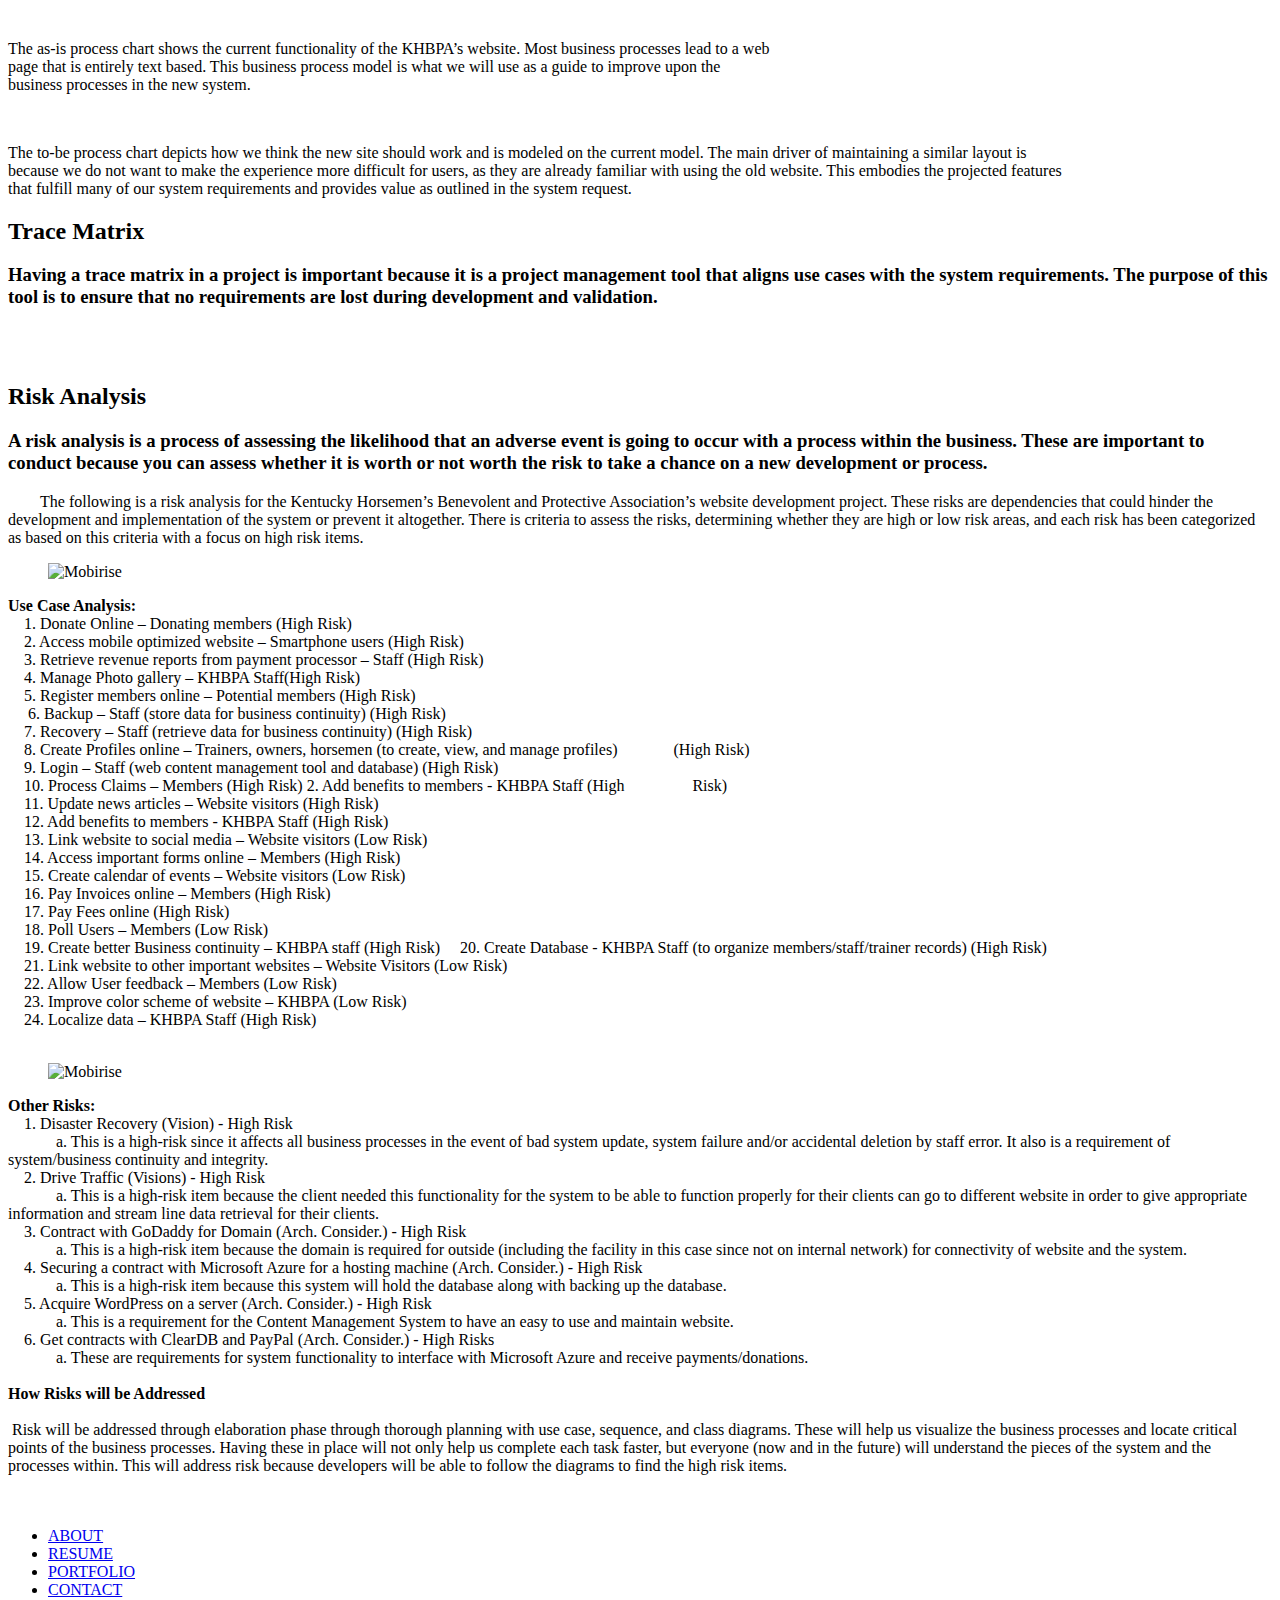
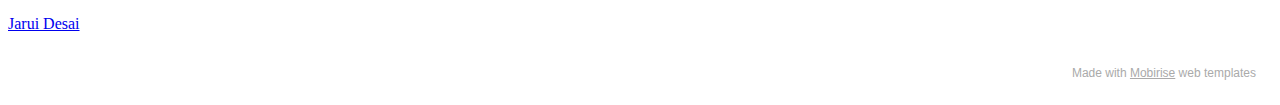
==== commit 4b2bff49: "Resume Update" ====
--- a/business-writing.html
+++ b/business-writing.html
@@ -27,7 +27,7 @@
 </head>
 <body>
   
-  <link rel="stylesheet" href="style.less" class="cid-reArN3OU71" id="menu1-1r" data-rv-view="702"><section class="menu cid-reArN3OU71" once="menu" id="menu1-1r">
+  <link rel="stylesheet" href="style.less" class="cid-reArN3OU71" id="menu1-1r" data-rv-view="1132"><section class="menu cid-reArN3OU71" once="menu" id="menu1-1r">
 
     
 
@@ -471,7 +471,7 @@
             </div>
         </div>
     </div>
-</section><section style="background-color: #fff; font-family: -apple-system, BlinkMacSystemFont, 'Segoe UI', 'Roboto', 'Helvetica Neue', Arial, sans-serif; color:#aaa; font-size:12px; padding: 0; align-items: center; display: flex;"><a href="https://mobirise.site/d" style="flex: 1 1; height: 3rem; padding-left: 1rem;"></a><p style="flex: 0 0 auto; margin:0; padding-right:1rem;">Site was <a href="https://mobirise.site/h" style="color:#aaa;">designed with</a> Mobirise</p></section><script src="assets/web/assets/jquery/jquery.min.js"></script>  <script src="assets/popper/popper.min.js"></script>  <script src="assets/bootstrap/js/bootstrap.min.js"></script>  <script src="assets/tether/tether.min.js"></script>  <script src="assets/smoothscroll/smooth-scroll.js"></script>  <script src="assets/dropdown/js/nav-dropdown.js"></script>  <script src="assets/dropdown/js/navbar-dropdown.js"></script>  <script src="assets/touchswipe/jquery.touch-swipe.min.js"></script>  <script src="assets/parallax/jarallax.min.js"></script>  <script src="assets/theme/js/script.js"></script>  
+</section><section style="background-color: #fff; font-family: -apple-system, BlinkMacSystemFont, 'Segoe UI', 'Roboto', 'Helvetica Neue', Arial, sans-serif; color:#aaa; font-size:12px; padding: 0; align-items: center; display: flex;"><a href="https://mobirise.site/u" style="flex: 1 1; height: 3rem; padding-left: 1rem;"></a><p style="flex: 0 0 auto; margin:0; padding-right:1rem;">Made with <a href="https://mobirise.site/b" style="color:#aaa;">Mobirise</a> web templates</p></section><script src="assets/web/assets/jquery/jquery.min.js"></script>  <script src="assets/popper/popper.min.js"></script>  <script src="assets/bootstrap/js/bootstrap.min.js"></script>  <script src="assets/tether/tether.min.js"></script>  <script src="assets/smoothscroll/smooth-scroll.js"></script>  <script src="assets/dropdown/js/nav-dropdown.js"></script>  <script src="assets/dropdown/js/navbar-dropdown.js"></script>  <script src="assets/touchswipe/jquery.touch-swipe.min.js"></script>  <script src="assets/parallax/jarallax.min.js"></script>  <script src="assets/theme/js/script.js"></script>  
   
   
 </body>
